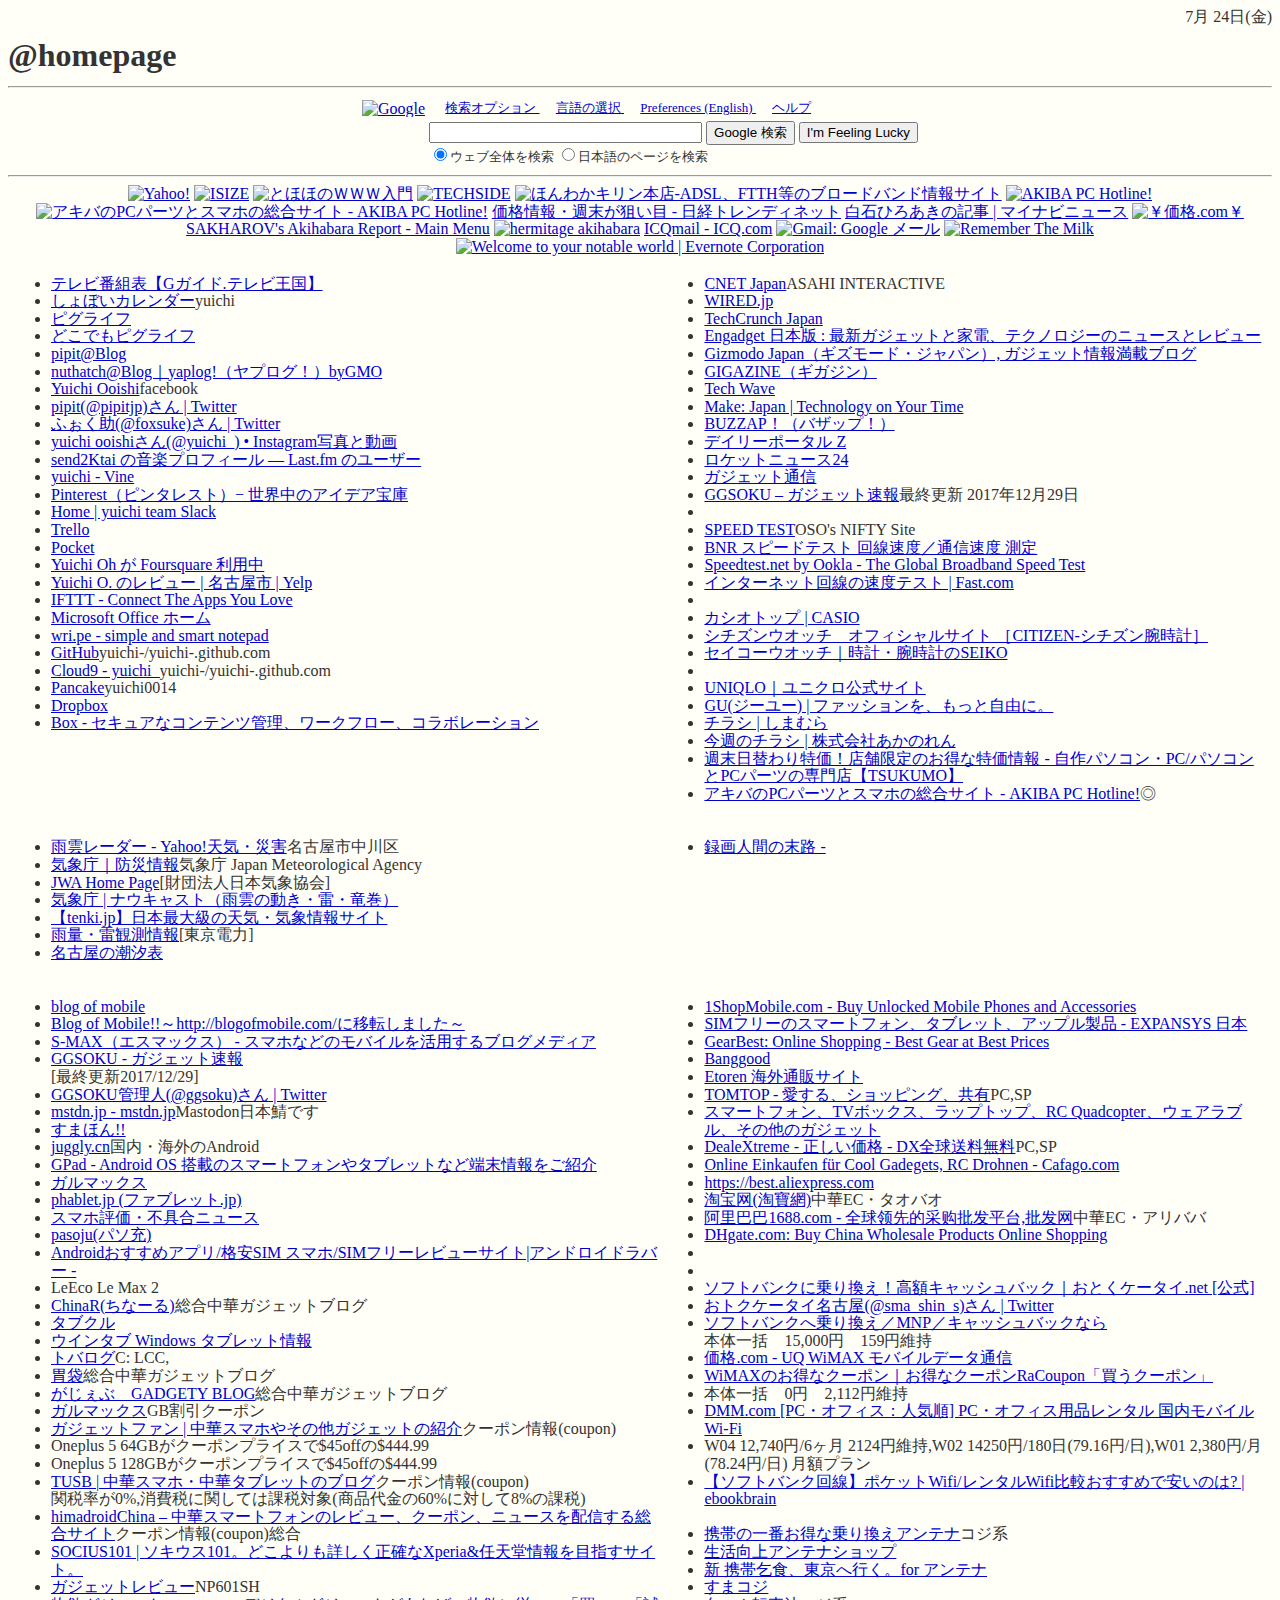
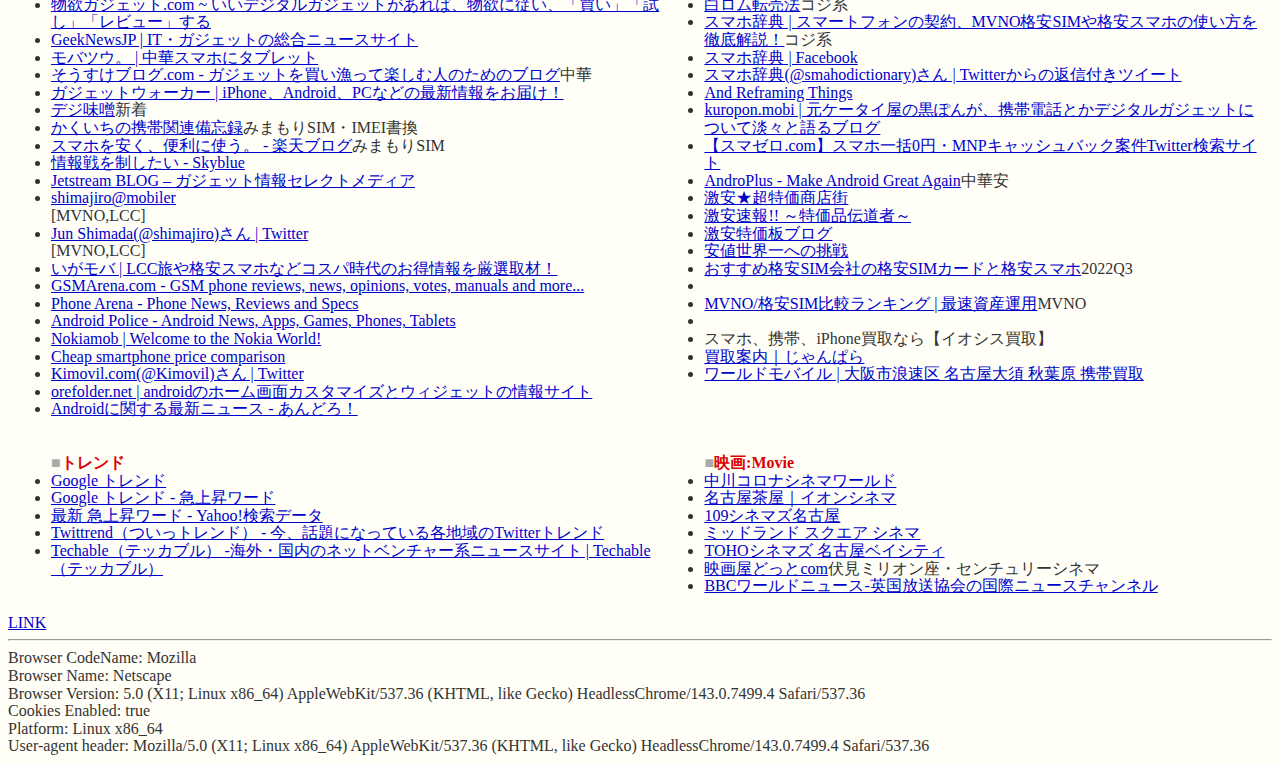
==== index.html @ 67d12939 "Update index.html" ====
<!-- 恥ずかしいので見ないでね -->
<!DOCTYPE html>
<html lang="ja">
<meta charset="UTF-8">
<head>
<title>Index of -nuthatch</title>
<link rel="StyleSheet" href="html.css">
</head>
<body>
<DIV ALIGN=right>
<SCRIPT LANGUAGE="JavaScript">
    <!--
    if (navigator.appVersion > "3") {
    day = new Array("日","月","火","水","木","金","土");
    dai = new Array(
          "　", "　", "　", "　", "　",
          "　", "　", "　", "　", "　",
          "　", "　", "　", "　", "　",
          "　", "　", "　", "　", "　",
          "　", "　", "　", "　", "　",
          "　","　", "　", "　", "　","　");
    today = new Date();
    yr = today.getYear() + 1900;
    mt = today.getMonth() + 1;
    dt = today.getDate();
    wd = today.getDay();
    document.write("　",mt,"月 ",dt,"日(",day[wd],") ",dai[dt-1]," ");
    }

    //-->
</script>
</DIV>
<h1>@homepage</h1>
<hr>

<form method=GET action="http://www.google.com/search"><center>
<table border=0 cellpadding=2 cellspacing=0>
 <tr>
  <td rowspan=2>
<a href="http://www.google.com/">
<IMG SRC="http://www.google.com/logos/Logo_40wht.gif" border="0" ALT="Google" align="absmiddle" BORDER="0" WIDTH="128" HEIGHT="53"></a>
   </a>
  </td>
  <td nowrap>
   <font face="" size=-1>&nbsp;&nbsp;&nbsp;&nbsp;
   <A HREF=http://www.google.com/advanced_search?site=search&hl=ja&lr=&safe=off>    検索オプション
   </A>
    &nbsp;&nbsp;&nbsp;&nbsp;
   <A HREF=http://www.google.com/preferences?site=search&hl=ja&lr=&safe=off>
    言語の選択
   </A>
    &nbsp;&nbsp;&nbsp;&nbsp;
   <A HREF=http://www.google.com//preferences?site=search&lr=&safe=off&hl=en>Preferences (English)
   </A>
    &nbsp;&nbsp;&nbsp;&nbsp;
   <A HREF=http://www.google.com/intl/ja/help.html>
    ヘルプ
   </A>
   </font>
  </td>
 </tr>
 <tr>
 <td valign=middle>
  <INPUT type=text name=q size=31 maxlength=256 value="">
  <INPUT TYPE=hidden name=site value=search>
  <INPUT TYPE=hidden name=restrict value=mac>
  <INPUT TYPE=hidden name=hl value=ja>
  <INPUT TYPE=hidden name=safe value=off>
  <INPUT type=submit name=btnG VALUE="Google 検索">
  <INPUT type=submit name=btnI VALUE="I'm Feeling Lucky">
   <br>
    <font face="" size=-1>
     <input type=radio name=lr value="" checked>ウェブ全体を検索 
     <input type=radio name=lr value=lang_ja >日本語のページを検索
   </font></form>
  </td>
 </tr>
</table>
</center>
<HR>


<CENTER>

<A href="http://www.yahoo.co.jp/"><IMG SRC="http://k.yimg.jp/images/new21.gif" BORDER="0" alt="Yahoo!"></A>

<A href="http://www.isize.com/"><IMG src="http://www.isize.com/link/image/isize_logo.gif" width="88" height="31" border="0" alt="ISIZE"></A>

<A href="http://www.tohoho-web.com/"><IMG SRC="http://www.tohoho-web.com/image/tohoho.gif" BORDER="0" alt="とほほのＷＷＷ入門"></A>

<A href="http://www.techside.net/"><IMG SRC="http://www.iris.dti.ne.jp/~spec/news2/techside_xp.gif" BORDER="0" alt="TECHSIDE"></A>

<A href="http://and.kurumi.ne.jp/"><IMG SRC="http://and.kurumi.ne.jp/menu_top.gif" BORDER="0" alt="ほんわかキリン本店-ADSL、FTTH等のブロードバンド情報サイト"></A>


<A href="http://www.watch.impress.co.jp/akiba/"><IMG SRC="http://www.watch.impress.co.jp/akiba/hotline/image/hotline7.gif" BORDER="0" WIDTH="100" HEIGHT="60" alt="AKIBA PC Hotline!"></A>
<A href="https://akiba-pc.watch.impress.co.jp/"><IMG SRC="http://akiba-pc.watch.impress.co.jp/include/common/p01/images/logo/ah.m.png" BORDER="0" WIDTH="100" HEIGHT="60" alt="アキバのPCパーツとスマホの総合サイト - AKIBA PC Hotline!"></A>
<A href="http://trendy.nikkeibp.co.jp/article/column/20070606/1000467/?n_cid=nbptrn_else" target="_BLANK">価格情報・週末が狙い目 - 日経トレンディネット</A>
<A href="https://news.mynavi.jp/author/11981/" target="_BLANK">白石ひろあきの記事 | マイナビニュース</A>


<A href="http://kakaku.com/" target="_BLANK"><IMG SRC="http://img.kakaku.com/images/kakakulogo_145.gif" BORDER="0" alt="￥価格.com￥"></a>

<A href="http://www2s.biglobe.ne.jp/~sakharov/index.html" target="_BLANK">SAKHAROV's Akihabara Report - Main Menu</a>

<A href="http://www.gdm.or.jp/" target="_BLANK"><IMG SRC="http://www.gdm.or.jp/image/top_image/top_logo.gif" BORDER="0" WIDTH="105" HEIGHT="50" alt="hermitage akihabara"></A>

<A href="http://www.icqmail.com/" target="_BLANK">ICQmail - ICQ.com</A>


<A href="http://mail.google.com/" target="_BLANK"><IMG SRC="https://mail.google.com/mail/help/images/logo2.gif" BORDER="0" WIDTH="143" HEIGHT="58" alt="Gmail: Google メール"></A>

<A href="http://www.rememberthemilk.com/" target="_BLANK"><IMG SRC="http://static.rememberthemilk.com/img/intl/ja/logo2.png" BORDER="0" WIDTH="189" HEIGHT="85" alt="Remember The Milk"></A>

<A href="https://www.evernote.com/" target="_BLANK"><IMG SRC="https://www.evernote.com/images/logo.gif" BORDER="0" WIDTH="144" HEIGHT="35" alt="Welcome to your notable world | Evernote Corporation"></A>


</CENTER>

<table>
  <tr>
    <td>
<ul>
<li><a href="http://tv.so-net.ne.jp/" target="_BLANK">テレビ番組表【Gガイド.テレビ王国】</a></li>
<li><a href="http://cal.syoboi.jp/" target="_BLANK">しょぼいカレンダー</a>yuichi</li>
<li><a href="http://pigg-life.ameba.jp/user/pipit-blog" target="_BLANK">ピグライフ</a></li>
<li><a href="http://s.life.pigg.ameba.jp/main" target="_BLANK">どこでもピグライフ</a></li>
<li><A href="http://blog.livedoor.jp/pipit/" target="_BLANK">pipit@Blog</A></li>
<li><A href="http://yaplog.jp/nuthatch/" target="_BLANK">nuthatch@Blog｜yaplog!（ヤプログ！）byGMO</A></li>
<li><a href="https://www.facebook.com/yuichi.ooishi" target="_blank">Yuichi Ooishi</a>facebook</li>
<li><a href="https://twitter.com/pipitjp" target="_BLANK">pipit(@pipitjp)さん | Twitter</a></li>
<li><a href="https://twitter.com/foxsuke/" target="_BLANK">ふぉく助(@foxsuke)さん | Twitter</a></li>
<li><a href="https://www.instagram.com/yuichi_/" target="_BLANK">yuichi ooishiさん(@yuichi_) • Instagram写真と動画</a></li>
<li><a href="http://www.last.fm/ja/user/send2Ktai" target="_BLANK">send2Ktai の音楽プロフィール — Last.fm のユーザー</a></li>
<li><a href="https://vine.co/u/1151538975731834880" target="_BLANK">yuichi - Vine</a></li>
<li><a href="https://jp.pinterest.com/yu1chi/" target="_BLANK">Pinterest（ピンタレスト）− 世界中のアイデア宝庫</a></li>
<li><a href="https://yuichi-o.slack.com/" target="_BLANK">Home | yuichi team Slack</a></li>
<li><a href="https://trello.com/" target="_BLANK">Trello</a></li>
<li><a href="https://getpocket.com/" target="_BLANK">Pocket</a></li>
<li><a href="https://ja.foursquare.com/user/12678316" target="_BLANK">Yuichi Oh が Foursquare 利用中</a></li>
<li><a href="https://www.yelp.co.jp/user_details?userid=2Z0Kfy3zAfI_It0ys9u_lQ" target="_BLANK">Yuichi O. のレビュー | 名古屋市 | Yelp</a></li>
<li><a href="https://ifttt.com/" target="_BLANK">IFTTT - Connect The Apps You Love</a></li>
<li><a href="https://www.office.com/" target="_BLANK">Microsoft Office ホーム</a></li>
<li><a href="https://wri.pe/" target="_BLANK">wri.pe - simple and smart notepad</a></li>
<li><a href="https://github.com/yuichi-/yuichi-.github.com" target="_BLANK">GitHub</a>yuichi-/yuichi-.github.com</li>
<li><a href="https://c9.io/yuichi_" target="_BLANK">Cloud9 - yuichi_</a>yuichi-/yuichi-.github.com</li>
<li><a href="https://www.pancake.io/" target="_BLANK">Pancake</a>yuichi0014</li>
<li><a href="https://www.dropbox.com/ja/" target="_BLANK">Dropbox</a></li>
<li><a href="https://www.box.com/ja-jp/home" target="_BLANK">Box - セキュアなコンテンツ管理、ワークフロー、コラボレーション</a></li>


</ul>
    </td>
    <td>
<ul>
<li><a href="http://japan.cnet.com/" target="_BLANK">CNET Japan</a>ASAHI INTERACTIVE</li>
<li><a href="https://wired.jp/" target="_BLANK">WIRED.jp</li>
<li><a href="https://jp.techcrunch.com/" target="_BLANK">TechCrunch Japan</li>
<li><a href="http://japanese.engadget.com/" target="_BLANK">Engadget 日本版 : 最新ガジェットと家電、テクノロジーのニュースとレビュー</a></li>
<li><a href="http://www.gizmodo.jp/" target="_blank">Gizmodo Japan（ギズモード・ジャパン）, ガジェット情報満載ブログ</a></li>
<li><a href="http://gigazine.net/" target="_blank">GIGAZINE（ギガジン）</a></li>
<li><a href="http://techwave.jp/" target="_blank">Tech Wave</a></li>
<li><a href="http://makezine.jp/" target="_blank">Make: Japan | Technology on Your Time</a></li>
<li><a href="http://buzzap.jp/" target="_blank">BUZZAP！（バザップ！）</a></li>
<li><a href="http://portal.nifty.com/" target="_blank">デイリーポータル Z</a></li>
<li><a href="https://rocketnews24.com/" target="_blank">ロケットニュース24</a></li>
<li><a href="http://getnews.jp/" target="_blank">ガジェット通信</a></li>
<li><a href="https://ggsoku.com/" target="_blank">GGSOKU – ガジェット速報</a>最終更新 2017年12月29日</li>
<li><a href="" target="_blank"></a></li>
<li><a href="http://homepage2.nifty.com/oso/speedtest/" target="_blank">SPEED TEST</a>OSO's NIFTY Site</li>
<li><a href="http://www.musen-lan.com/speed/" target="_blank">BNR スピードテスト 回線速度／通信速度 測定</a></li>
<li><a href="http://www.speedtest.net/" target="_blank">Speedtest.net by Ookla - The Global Broadband Speed Test</a></li>
<li><a href="https://fast.com/ja/" target="_blank">インターネット回線の速度テスト | Fast.com</a></li>
<li><a href="" target="_blank"></a></li>

<li><a href="http://casio.jp/" target="_blank">カシオトップ | CASIO</a></li>
<li><a href="http://citizen.jp/" target="_blank">シチズンウオッチ　オフィシャルサイト ［CITIZEN-シチズン腕時計］</a></li>
<li><a href="https://www.seiko-watch.co.jp/" target="_blank">セイコーウオッチ｜時計・腕時計のSEIKO</a></li>
<li><a href="" target="_blank"></a></li>
<li><a href="http://www.uniqlo.com/" target="_blank">UNIQLO｜ユニクロ公式サイト</a></li>
<li><a href="http://www.gu-japan.com/" target="_blank">GU(ジーユー) | ファッションを、もっと自由に。</a></li>
<li><a href="https://www.shimamura.gr.jp/shimamura/flier/" target="_blank">チラシ | しまむら</a></li>
<li><a href="https://www.akanoren-nagoya.co.jp/flyer/" target="_blank">今週のチラシ | 株式会社あかのれん</a></li>
<li><a href="http://shop.tsukumo.co.jp/special/090524a/" target="_blank">週末日替わり特価！店舗限定のお得な特価情報 - 自作パソコン・PC/パソコンとPCパーツの専門店【TSUKUMO】</a></li>
<li><a href="http://akiba-pc.watch.impress.co.jp/" target="_blank">アキバのPCパーツとスマホの総合サイト - AKIBA PC Hotline!</a>◎</li>


</ul>
    </td>
  </tr>
  <tr>
    <td>
<ul>
<li><a href="https://weather.yahoo.co.jp/weather/zoomradar/?pref=23" target="_BLANK">雨雲レーダー - Yahoo!天気・災害</a>名古屋市中川区</li>
<li><a href="https://www.jma.go.jp/jma/menu/menuflash.html" target="_BLANK">気象庁｜防災情報</a>気象庁 Japan Meteorological Agency</li>
<li><a href="http://www.jwa.or.jp/" target="_blank">JWA Home Page</a>[財団法人日本気象協会]</li>
<li><a href="https://www.jma.go.jp/bosai/nowc/" target="_BLANK">気象庁 | ナウキャスト（雨雲の動き・雷・竜巻）</a></li>
<li><a href="http://tenki.jp/" target="_blank">【tenki.jp】日本最大級の天気・気象情報サイト</a></li>
<li><a href="http://thunder.tepco.co.jp/" target="_blank">雨量・雷観測情報</a>[東京電力]</li>
<li><a href="http://tide736.net/day/?y=2016&m=5&d=3&pc=23&hc=17" target="_blank">名古屋の潮汐表</a></li>

</ul>
    </td>
    <td>
<ul>
<li><a href="http://blog.goo.ne.jp/krmmk3" target="_blank">録画人間の末路 -</a></li>


</ul>
    </td>
  </tr>
  <tr>
    <td>
<ul>
<li><a href="http://blogofmobile.com/" target="_blank">blog of mobile</a></li>
<li><a href="https://ameblo.jp/povtc/" target="_blank">Blog of Mobile!!～http://blogofmobile.com/に移転しました～</a></li>
<li><a href="http://s-max.jp/" target="_blank">S-MAX（エスマックス） - スマホなどのモバイルを活用するブログメディア</a></li>
<li><a href="http://ggsoku.com/" target="_blank">GGSOKU - ガジェット速報</a></li>[最終更新2017/12/29]
<li><a href="https://twitter.com/ggsoku" target="_blank">GGSOKU管理人(@ggsoku)さん | Twitter</a></li>
<li><a href="https://mstdn.jp/" target="_blank">mstdn.jp - mstdn.jp</a>Mastodon日本鯖です</li>


<li><a href="https://smhn.info/" target="_blank">すまほん!!</a></li>
<li><a href="http://juggly.cn/" target="_blank">juggly.cn</a>国内・海外のAndroid</li>
<li><a href="http://gpad.tv/" target="_blank">GPad - Android OS 搭載のスマートフォンやタブレットなど端末情報をご紹介</a></li>
<li><a href="http://garumax.com/" target="_blank">ガルマックス</a></li>
<li><a href="http://phablet.jp/" target="_blank">phablet.jp (ファブレット.jp)</a></li>
<li><a href="http://sumahoinfo.com/" target="_blank">スマホ評価・不具合ニュース</a></li>
<li><a href="http://pasoju.com/" target="_blank">pasoju(パソ充)</a></li>
<li><a href="http://androidlover.net/" target="_blank">Androidおすすめアプリ/格安SIM スマホ/SIMフリーレビューサイト|アンドロイドラバー -</a></li>
<li>LeEco Le Max 2</li>
<li><a href="http://www.chinadap.com/" target="_blank">ChinaR(ちなーる)</a>総合中華ガジェットブログ</li>
<li><a href="http://tabkul.com/" target="_blank">タブクル</a></li>
<li><a href="http://win-tab.net/" target="_blank">ウインタブ Windows タブレット情報</a></li>
<li><a href="http://tobalog.com/" target="_blank">トバログ</a>C: LCC,</li>
<li><a href="http://ibukuro.techblog.jp/" target="_blank">胃袋</a>総合中華ガジェットブログ</li>
<li><a href="http://gadgety.hatenablog.com/" target="_blank">がじぇぶ　GADGETY BLOG</a>総合中華ガジェットブログ</li>
<li><a href="https://garumax.com/" target="_blank">ガルマックス</a>GB割引クーポン</li>
<li><a href="http://gadget.hrksv.com/" target="_blank">ガジェットファン | 中華スマホやその他ガジェットの紹介</a>クーポン情報(coupon)</li>
<li>Oneplus 5 64GBがクーポンプライスで$45offの$444.99</li>
<li>Oneplus 5 128GBがクーポンプライスで$45offの$444.99</li>
<li><a href="http://tusb-blog.com/" target="_blank">TUSB | 中華スマホ・中華タブレットのブログ</a>クーポン情報(coupon)</li>
関税率が0%,消費税に関しては課税対象(商品代金の60%に対して8%の課税)
<li><a href="https://himagadmi.com/" target="_blank">himadroidChina – 中華スマートフォンのレビュー、クーポン、ニュースを配信する総合サイト</a>クーポン情報(coupon)総合</li>

<li><a href="http://socius101.com/" target="_blank">SOCIUS101 | ソキウス101。どこよりも詳しく正確なXperia&任天堂情報を目指すサイト。</a></li>

<li><a href="http://gadgetr.seesaa.net/" target="_blank">ガジェットレビュー</a>NP601SH</li>

<li><a href="http://butsuyoku-gadget.com/" target="_blank">物欲ガジェット.com ~ いいデジタルガジェットがあれば、物欲に従い、「買い」「試し」「レビュー」する</a></li>
<li><a href="http://geeknewsjp.com/" target="_blank">GeekNewsJP | IT・ガジェットの総合ニュースサイト</a></li>
<li><a href="http://www.mobiletsushin.info/" target="_blank">モバツウ。 | 中華スマホにタブレット</a></li>
<li><a href="https://sosukeblog.com/" target="_blank">そうすけブログ.com - ガジェットを買い漁って楽しむ人のためのブログ</a>中華</li>


<li><a href="https://gadget-walker.net/" target="_blank">ガジェットウォーカー | iPhone、Android、PCなどの最新情報をお届け！</a></li>
<li><a href="http://digimiso.blog.jp/" target="_blank">デジ味噌</a>新着</li>
<li><a href="http://www.kaku1sun.com/" target="_blank">かくいちの携帯関連備忘録</a>みまもりSIM・IMEI書換</li>
<li><a href="https://plaza.rakuten.co.jp/ossiblog417/" target="_blank">スマホを安く、便利に使う。 - 楽天ブログ</a>みまもりSIM</li>
<li><a href="https://skyblue.ciao.jp/skyblue/" target="_blank">情報戦を制したい - Skyblue</a></li>
<li><a href="https://jetstream.bz/" target="_blank">Jetstream BLOG – ガジェット情報セレクトメディア</a></li>


<li><a href="http://shimajiro-mobiler.net/" target="_blank">shimajiro@mobiler</a></li>[MVNO,LCC]
<li><a href="https://twitter.com/shimajiro" target="_blank">Jun Shimada(@shimajiro)さん | Twitter</a></li>[MVNO,LCC]
<li><a href="http://igamoba.jp/" target="_blank">いがモバ | LCC旅や格安スマホなどコスパ時代のお得情報を厳選取材！</a></li>


<li><a href="http://www.gsmarena.com/" target="_blank">GSMArena.com - GSM phone reviews, news, opinions, votes, manuals and more...</a></li>
<li><a href="http://www.phonearena.com/" target="_blank">Phone Arena - Phone News, Reviews and Specs</a></li>
<li><a href="http://www.androidpolice.com/" target="_blank">Android Police - Android News, Apps, Games, Phones, Tablets</a></li>

<li><a href="http://nokiamob.net" target="_blank">Nokiamob | Welcome to the Nokia World!</a></li>


<li><a href="https://www.kimovil.com/" target="_blank">Cheap smartphone price comparison</a></li>
<li><a href="https://twitter.com/Kimovil" target="_blank">Kimovil.com(@Kimovil)さん | Twitter</a></li>



<li><a href="https://www.orefolder.net/" target="_blank">orefolder.net | androidのホーム画面カスタマイズとウィジェットの情報サイト</a></li>
<li><a href="http://www3.s12.xrea.com/android/" target="_blank">Androidに関する最新ニュース - あんどろ！</a></li>



</ul>
    </td>
    <td>
<ul>
<li><a href="http://1shopmobile.com/" target="_blank">1ShopMobile.com - Buy Unlocked Mobile Phones and Accessories</a></li>
<li><a href="http://www.expansys.jp/" target="_blank">SIMフリーのスマートフォン、タブレット、アップル製品 - EXPANSYS 日本</a></li>
<li><a href="http://www.gearbest.com/" target="_blank">GearBest: Online Shopping - Best Gear at Best Prices</a></li>
<li><a href="https://www.banggood.com/" target="_blank">Banggood</a></li>
<li><a href="http://jp.etoren.com/" target="_blank">Etoren 海外通販サイト</a></li>
<li><a href="https://www.tomtop.com/jp/" target="_blank">TOMTOP - 愛する、ショッピング、共有</a>PC,SP</li>
<li><a href="https://ja.geekbuying.com/" target="_blank">スマートフォン、TVボックス、ラップトップ、RC Quadcopter、ウェアラブル、その他のガジェット</a></li>
<li><a href="https://www.dx.com/ja/" target="_blank">DealeXtreme - 正しい価格 - DX全球送料無料</a>PC,SP</li>
<li><a href="https://www.cafago.com/" target="_blank">Online Einkaufen für Cool Gadegets, RC Drohnen - Cafago.com</a></li>
<li><a href="https://best.aliexpress.com/" target="_blank">https://best.aliexpress.com</a></li>

<li><a href="https://world.taobao.com/" target="_blank">淘宝网(淘寶網)</a>中華EC・タオバオ</li>
<li><a href="https://www.1688.com/" target="_blank">阿里巴巴1688.com - 全球领先的采购批发平台,批发网</a>中華EC・アリババ</li>
<li><a href="https://www.dhgate.com/" target="_blank">DHgate.com: Buy China Wholesale Products Online Shopping</a></li>
<li><a href="" target="_blank"></a></li>
<li><a href="" target="_blank"></a></li>


<li><a href="http://otoku-keitai.net/" target="_blank">ソフトバンクに乗り換え！高額キャッシュバック｜おとくケータイ.net [公式]</a></li>
<li><a href="https://twitter.com/sma_shin_s" target="_blank">おトクケータイ名古屋(@sma_shin_s)さん | Twitter</a></li>
<li><a href="http://www.keitai-norikae.co/" target="_blank">ソフトバンクへ乗り換え／MNP／キャッシュバックなら</a></li>
本体一括　15,000円　159円維持
<li><a href="http://kakaku.com/mobile_data/wimax/" target="_blank">価格.com - UQ WiMAX モバイルデータ通信</a></li>
<li><a href="http://racoupon.rakuten.co.jp/category/network/wimax" target="_blank">WiMAXのお得なクーポン｜お得なクーポンRaCoupon「買うクーポン」</a></li>
<li>本体一括　0円　2,112円維持</li>
<li><a href="http://www.dmm.com/rental/iroiro/-/list/=/article=type/c2=d/id=820/sort=ranking/" target="_blank">DMM.com [PC・オフィス：人気順] PC・オフィス用品レンタル  国内モバイルWi-Fi</a></li>
<li>W04 12,740円/6ヶ月 2124円維持,W02 14250円/180日(79.16円/日),W01 2,380円/月(78.24円/日) 月額プラン</li>
<li><a href="https://ebookbrain.net/pocket-wifi-unlimited-data-plan/" target="_blank">【ソフトバンク回線】ポケットWifi/レンタルWifi比較おすすめで安いのは? | ebookbrain</a></li>
<br>
<li><a href="http://antennach.com/keitainorikae/" target="_blank">携帯の一番お得な乗り換えアンテナ</a>コジ系</li>
<li><a href="http://sahara-star.net/seikatsu/" target="_blank">生活向上アンテナショップ</a></li>
<li><a href="http://kojikirich.warotamaker2.com/" target="_blank">新 携帯乞食、東京へ行く。for アンテナ</a></li>
<li><a href="http://smakoji.info/" target="_blank">すまコジ</a></li>
<li><a href="http://shiromcom.exblog.jp/" target="_blank">白ロム転売法</a>コジ系</li>
<li><a href="http://smaho-dictionary.net/" target="_blank">スマホ辞典 | スマートフォンの契約、MVNO格安SIMや格安スマホの使い方を徹底解説！</a>コジ系</li>
<li><a href="https://www.facebook.com/smahodictionary/" target="_blank">スマホ辞典 | Facebook</a></li>
<li><a href="https://twitter.com/smahodictionary" target="_blank">スマホ辞典(@smahodictionary)さん | Twitterからの返信付きツイート</a></li>
<li><a href="http://ahiru8usagi.hatenablog.com/" target="_blank">And Reframing Things</a></li>
<li><a href="https://kuropon.mobi/" target="_blank">kuropon.mobi | 元ケータイ屋の黒ぽんが、携帯電話とかデジタルガジェットについて淡々と語るブログ</a></li>


<li><a href="http://xn--zckg5hrc.com/" target="_blank">【スマゼロ.com】スマホ一括0円・MNPキャッシュバック案件Twitter検索サイト</a></li>

<li><a href="https://androplus.org/" target="_blank">AndroPlus - Make Android Great Again</a>中華安</li>

<li><a href="http://buy.livedoor.biz/" target="_blank">激安★超特価商店街</a></li>
<li><a href="http://gekiyasu-gekiyasu.doorblog.jp/" target="_blank">激安速報!! ～特価品伝道者～</a></li>
<li><a href="http://tokkaban.com/" target="_blank">激安特価板ブログ</a></li>
<li><a href="http://web-price.info/blog/" target="_blank">安値世界一への挑戦</a></li>
<li><a href="https://sim-fan.com/" target="_blank">おすすめ格安SIM会社の格安SIMカードと格安スマホ</a>2022Q3</li>
<li><a href="" target="_blank"></a></li>
<li><a href="https://ma-bank.net/word/92/" target="_blank">MVNO/格安SIM比較ランキング | 最速資産運用</a>MVNO</li>
<li><a href="" target="_blank"></a></li>
<li><a href="https://k-tai-iosys.com/" target="_blank"></a>スマホ、携帯、iPhone買取なら【イオシス買取】</li>
<li><a href="https://www.janpara.co.jp/buy/" target="_blank">買取案内｜じゃんぱら</a></li>
<li><a href="https://worldmobile.jp/" target="_blank">ワールドモバイル | 大阪市浪速区 名古屋大須 秋葉原 携帯買取</a></li>

</ul>
    </td>
  </tr>
  <tr>
    <td>
<ul>
<font color="#AAAAAA">■</font><font color="#DD0000"><b>トレンド</b></font>
<li><a href="https://trends.google.co.jp/trends/" target="_blank">Google トレンド</a></li>
<li><a href="https://trends.google.co.jp/trends/hottrends#pn=p4" target="_blank">Google トレンド - 急上昇ワード</a></li>
<li><a href="https://searchranking.yahoo.co.jp/rt_burst_ranking/" target="_blank">最新 急上昇ワード - Yahoo!検索データ</a></li>
<li><a href="http://twittrend.jp/" target="_blank">Twittrend（ついっトレンド） - 今、話題になっている各地域のTwitterトレンド</a></li>

<li><a href="http://techable.jp/" target="_blank">Techable（テッカブル） -海外・国内のネットベンチャー系ニュースサイト | Techable（テッカブル）</a></li>


</ul>
    </td>
    <td>
<ul>
<font color="#AAAAAA">■</font><font color="#DD0000"><b>映画:Movie</b></font>

<li><a href="http://www.korona.co.jp/Cinema/nak/top.asp" target="_blank">中川コロナシネマワールド</a></li>
<li><a href="http://www.aeoncinema.com/cinema/nagoyachaya/" target="_blank">名古屋茶屋｜イオンシネマ</a></li>
<li><a href="http://109cinemas.net/nagoya/" target="_blank">109シネマズ名古屋</a></li>
<li><a href="http://www.midland-sq-cinema.jp/cgi-bin/pc/index.cgi" target="_blank">ミッドランド スクエア シネマ</a></li>
<li><a href="http://hlo.tohotheater.jp/net/schedule/002/TNPI2000J01.do" target="_blank">TOHOシネマズ 名古屋ベイシティ</a></li>
<li><a href="http://www.eigaya.com/" target="_blank">映画屋どっとcom</a>伏見ミリオン座・センチュリーシネマ</li>


<li><a href="https://www.bbcworldnews-japan.com/" target="_blank">BBCワールドニュース‐英国放送協会の国際ニュースチャンネル</a></li>





</ul>
    </td>
  </tr>
</table>

<a href="link.html">LINK</a>

<hr><!-- == -- == -- == -- == -- == -- == -- == -- == -- == -- == -- == -->

<div id="example"></div>

<script type="text/javascript">

txt = "Browser CodeName: " + navigator.appCodeName + "</br>";
txt+= "Browser Name: " + navigator.appName + "</br>";
txt+= "Browser Version: " + navigator.appVersion + "</br>";
txt+= "Cookies Enabled: " + navigator.cookieEnabled + "</br>";
txt+= "Platform: " + navigator.platform + "</br>";
txt+= "User-agent header: " + navigator.userAgent + "</br>";

document.getElementById("example").innerHTML=txt;

</script>

</body></html>
<!-- 
Feb/24/2000 HPスペースを取得
Jun/20/2001 Upload v1.00
Jun/21/2001 Upload v1.00a Link追加
Jul/01/2001 Upload v1.01 Link追加
Jul/11/2001 Upload v1.01a URL修正
Jul/25/2001 Upload v2.00 Flash追加
Jul/27/2001 Upload v2.10 movei2.htm追加
Sep/01/2003 Upload v3.00 トライポッドよりインフォシークへに伴う変更を反映
Sep/02/2015 Upload v4.00 DropBoxのPublicに変更。
Sep/02/2015 Upload v4.00 DropBoxのPublicに変更。
HP名称を「nuthatch@homepage」から「@homepage」へ
　HTML5化(UTF-8,小文字化,Counter削除)
　リンク切れで削除
　　<A HREF="http://y7.net/macwin"><IMG SRC="http://www.page.sannet.ne.jp/hayashi-ta/macwin/images/kingdom.gif" BORDER="0" WIDTH="88" HEIGHT="31" alt="MacWin王国"></A>
　　<A href="http://vmag.vwalker.com/akiba/"><IMG SRC="http://vmag.vwalker.com/img/ad/akiba.gif" BORDER="0" WIDTH="105" HEIGHT="50" alt="AKIBA＠Walk"></A>
　　<A HREF="http://www.tokyo-bay.ne.jp/~shira/index.html">ＷＷＷセレクション</a>
　　<A HREF="http://www.okiniiri.org/"><IMG SRC="http://www.okiniiri.org/mizuiro.gif" BORDER="0" WIDTH="88" HEIGHT="31" alt="お気に入り一番トップページ"></a>
　　<A HREF="http://pcweb.mycom.co.jp/pcbuyers/">PC Buyers - MYCOM PC WEB</A>
　　<A HREF="http://db.ascii24.com/buyer/">ASCII Digital Buyer</A>
　　<A HREF="http://isweb2.www.infoseek.co.jp/">インフォシーク ホームページ作成</a>

　リンク修正
　　<A href="http://www.yahoo.co.jp/"><IMG SRC="http://img.yahoo.co.jp/images/recip_sm.gif" BORDER="0" WIDTH="51" HEIGHT="50" alt="Yahoo!"></A>
　　<A HREF="http://techside.net/"><IMG SRC="http://www.iris.dti.ne.jp/~spec/news2/techside.gif" BORDER="0" WIDTH="120" HEIGHT="46" alt="TECHSIDE"></A>
　　<A HREF="http://www.kakaku.com/"><IMG SRC="http://www.kakaku.co.jp/images/logo_ss_ani.gif" BORDER="0" WIDTH="88" HEIGHT="31" alt="￥価格.com￥"></a>
　　<A HREF="http://tohoho.wakusei.ne.jp/www.htm"><IMG SRC="http://tohoho.wakusei.ne.jp/image/tohoho.gif" BORDER="0" WIDTH="88" HEIGHT="31" alt="とほほのＷＷＷ入門"></A>

　リンク追加
　　<A href="http://mail.google.com/"><IMG SRC="https://mail.google.com/mail/help/images/logo2.gif" BORDER="0" WIDTH="143" HEIGHT="58" alt="Gmail: Google メール"></A>
　　<A href="http://www.rememberthemilk.com/"><IMG SRC="http://static.rememberthemilk.com/img/intl/ja/logo2.png" BORDER="0" WIDTH="189" HEIGHT="85" alt="Remember The Milk"></A>
　　<A href="http://www.rememberthemilk.com/"><IMG SRC="https://www.evernote.com/images/logo.gif" BORDER="0" WIDTH="144" HEIGHT="35" alt="Welcome to your notable world | Evernote Corporation"></A>


-->
---- html.css ----
BODY { /* Body */
    /* background-image: url(image/back.gif); */
    background-color: #FFFFF8;
    color: #333333;
    line-height: 110%
}
H4 { /* Header */
    color: #CC0000;
}
DT.b { /* Data Header */
    font-weight: bold;
}
A { /* Anchor */
    color: #000080;
}
A:link  { /* Link color */
    color: #0000CC;
}
A:vlink { /* Vlink */
    color: #993399;
}
A:hover { /* Hover */
    color: #FF0000;
}
TABLE.p { /* Plain color */
    background-color: #FDF8F0;
}
TR.th { /* Table Header */
    background-color: #CCCCFF;
}
TR.at { /* ATtribute list */
    background-color: #CCCCFF;
}
TR.ss { /* Sample Source */
    background-color: #FFCCCC;
}
TR.sv { /* Sample View */
    background-color: #DDFFDD;
}
TR.tb { /* Title Bar */
    background-color: #9999FF;
}
TR.mb { /* Menu Bar */
    background-color: #DDDDDD;
}
TD { /* Indent */
text-align: left;
vertical-align: top;
}
DIV.i { /* Indent */
    margin-left: 30px;
    margin-right: 30px;
}
DIV.center { /* Center */
    text-align: center;
}
DIV.block { /* Block */
    border: 1 solid gray;
    padding: 3;
    background-color: #FDF8F0;
}
PRE.code { /* Code Block */
    border: 1px solid gray;
    padding: 3;
    background-color: #FDF8F0;
    white-space: pre;
    width: 100%;
}
SPAN.wu { /* Well Used */
    color: #FFA500;
}
SPAN.nu { /* Not Used */
    color: #008000;
}
SPAN.ca { /* Category */
    font-size: 80%;
    color: #008000;
}
.center { /* Center */
    text-align:center;
}
.nowrap { /* No Wrap */
    white-spcae: nowrap;
}
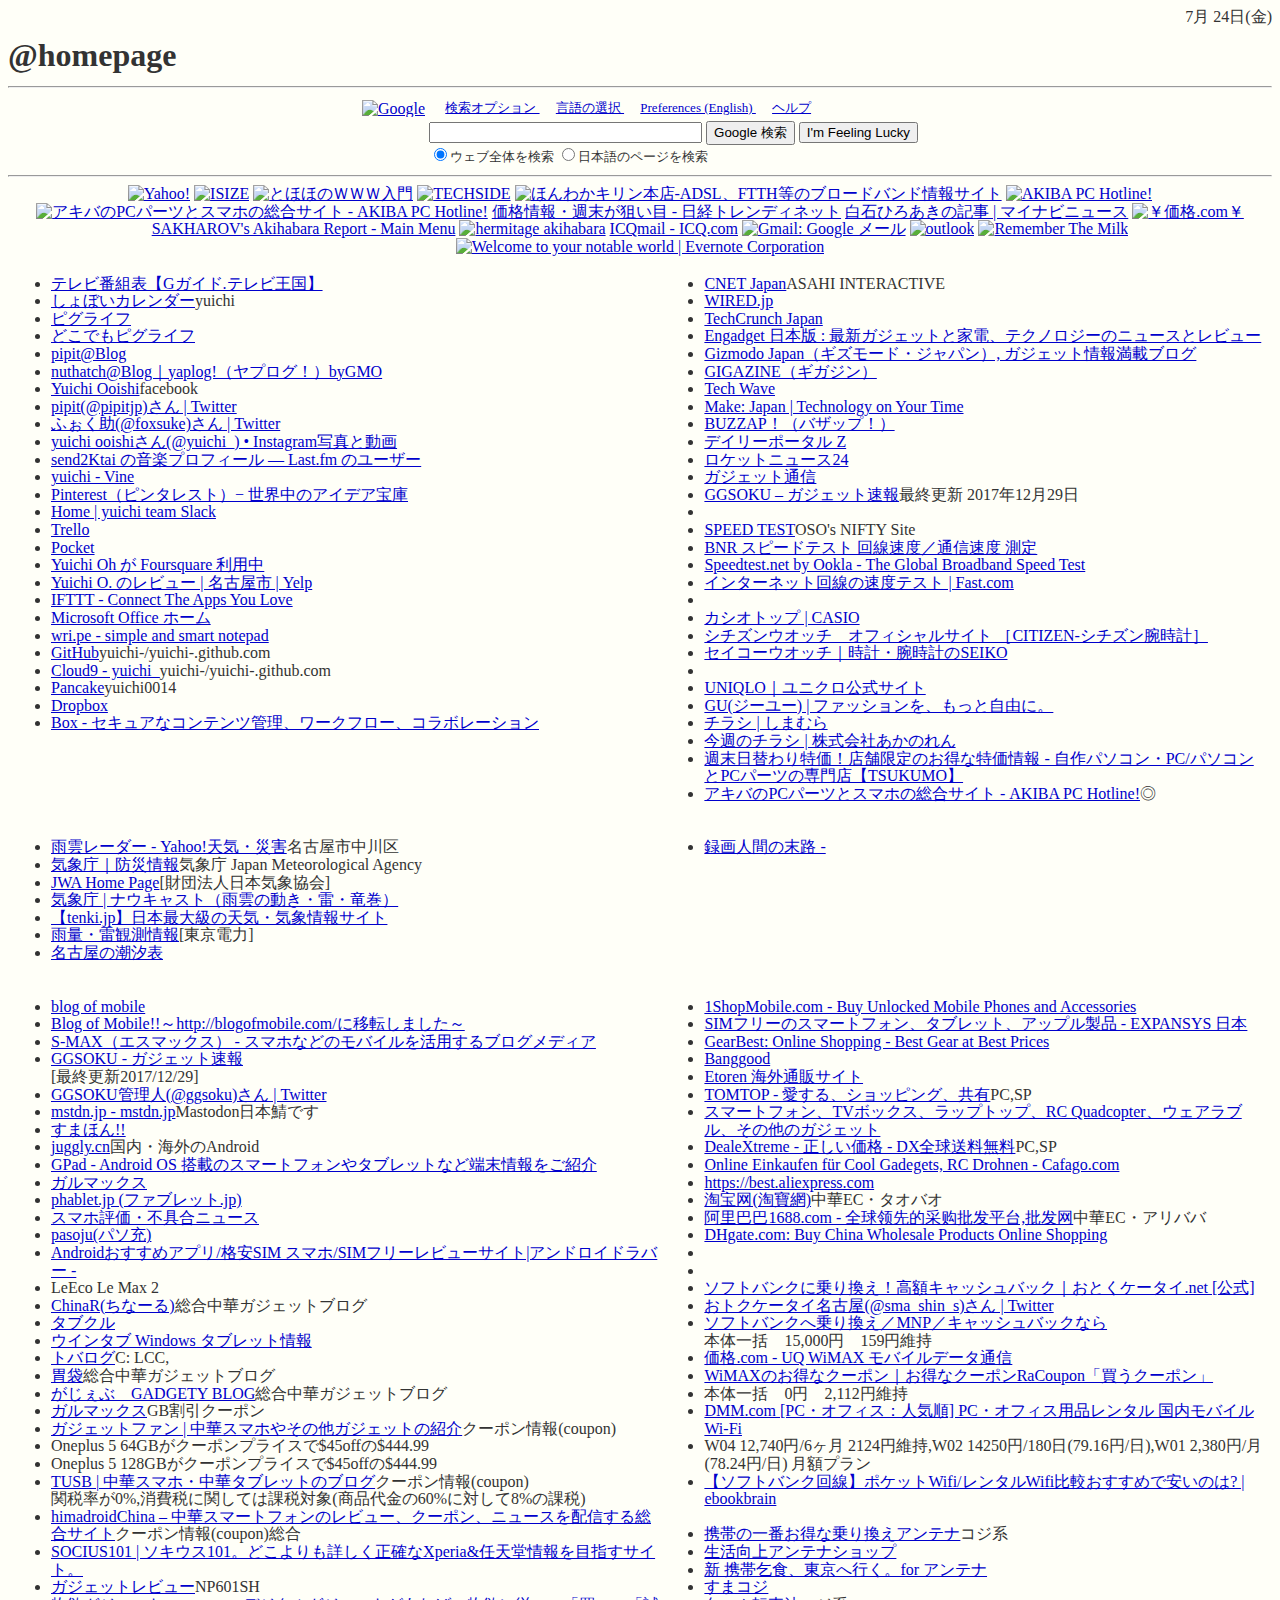
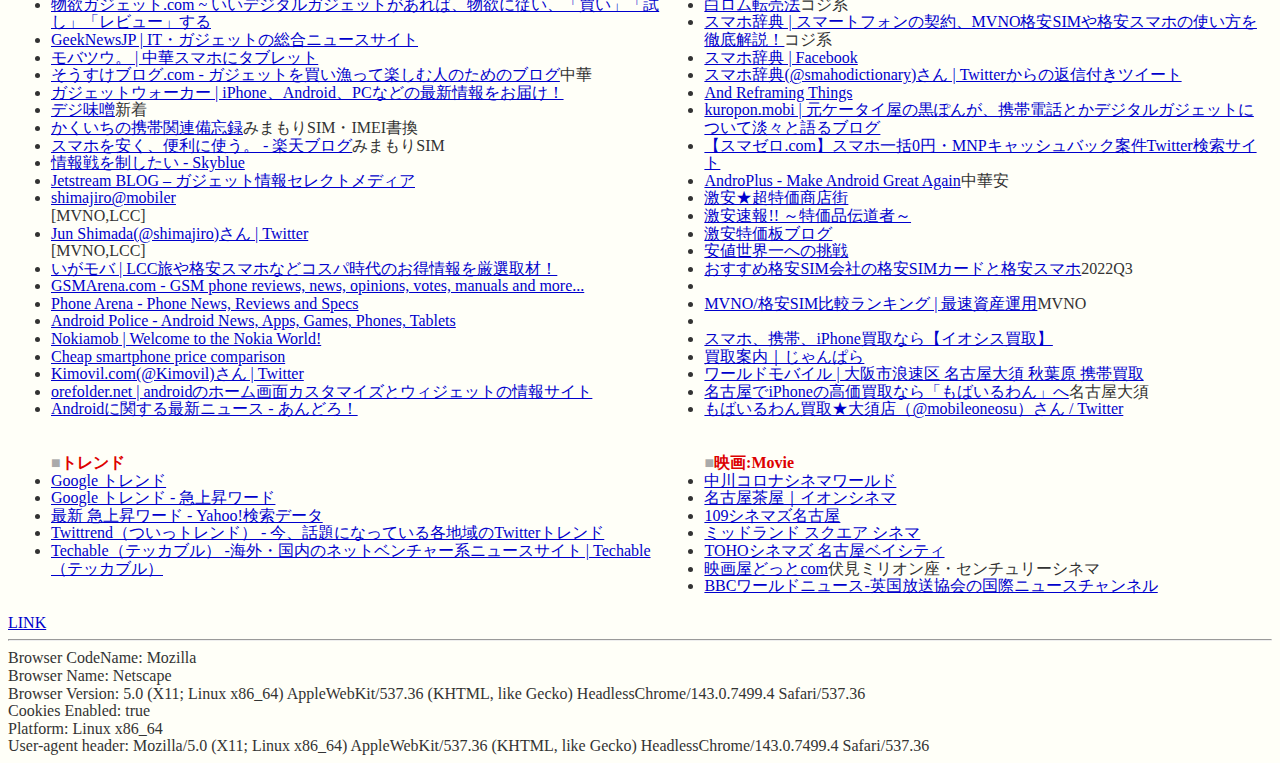
==== commit c4be924a: "Update index.html" ====
--- a/index.html
+++ b/index.html
@@ -109,6 +109,7 @@
 
 
 <A href="http://mail.google.com/" target="_BLANK"><IMG SRC="https://mail.google.com/mail/help/images/logo2.gif" BORDER="0" WIDTH="143" HEIGHT="58" alt="Gmail: Google メール"></A>
+<A href="https://outlook.live.com/" target="_BLANK"><IMG SRC="https://mail.google.com/mail/help/images/logo2.gif" BORDER="0" WIDTH="143" HEIGHT="58" alt="outlook"></A>
 
 <A href="http://www.rememberthemilk.com/" target="_BLANK"><IMG SRC="http://static.rememberthemilk.com/img/intl/ja/logo2.png" BORDER="0" WIDTH="189" HEIGHT="85" alt="Remember The Milk"></A>
 
@@ -340,9 +341,11 @@
 <li><a href="" target="_blank"></a></li>
 <li><a href="https://ma-bank.net/word/92/" target="_blank">MVNO/格安SIM比較ランキング | 最速資産運用</a>MVNO</li>
 <li><a href="" target="_blank"></a></li>
-<li><a href="https://k-tai-iosys.com/" target="_blank"></a>スマホ、携帯、iPhone買取なら【イオシス買取】</li>
+<li><a href="https://k-tai-iosys.com/" target="_blank">スマホ、携帯、iPhone買取なら【イオシス買取】</a></li>
 <li><a href="https://www.janpara.co.jp/buy/" target="_blank">買取案内｜じゃんぱら</a></li>
 <li><a href="https://worldmobile.jp/" target="_blank">ワールドモバイル | 大阪市浪速区 名古屋大須 秋葉原 携帯買取</a></li>
+<li><a href="https://mobile1.jp/" target="_blank">名古屋でiPhoneの高価買取なら「もばいるわん」へ</a>名古屋大須</li>
+<li><a href="https://twitter.com/mobileoneosu" target="_blank">もばいるわん買取★大須店（@mobileoneosu）さん / Twitter</a></li>
 
 </ul>
     </td>
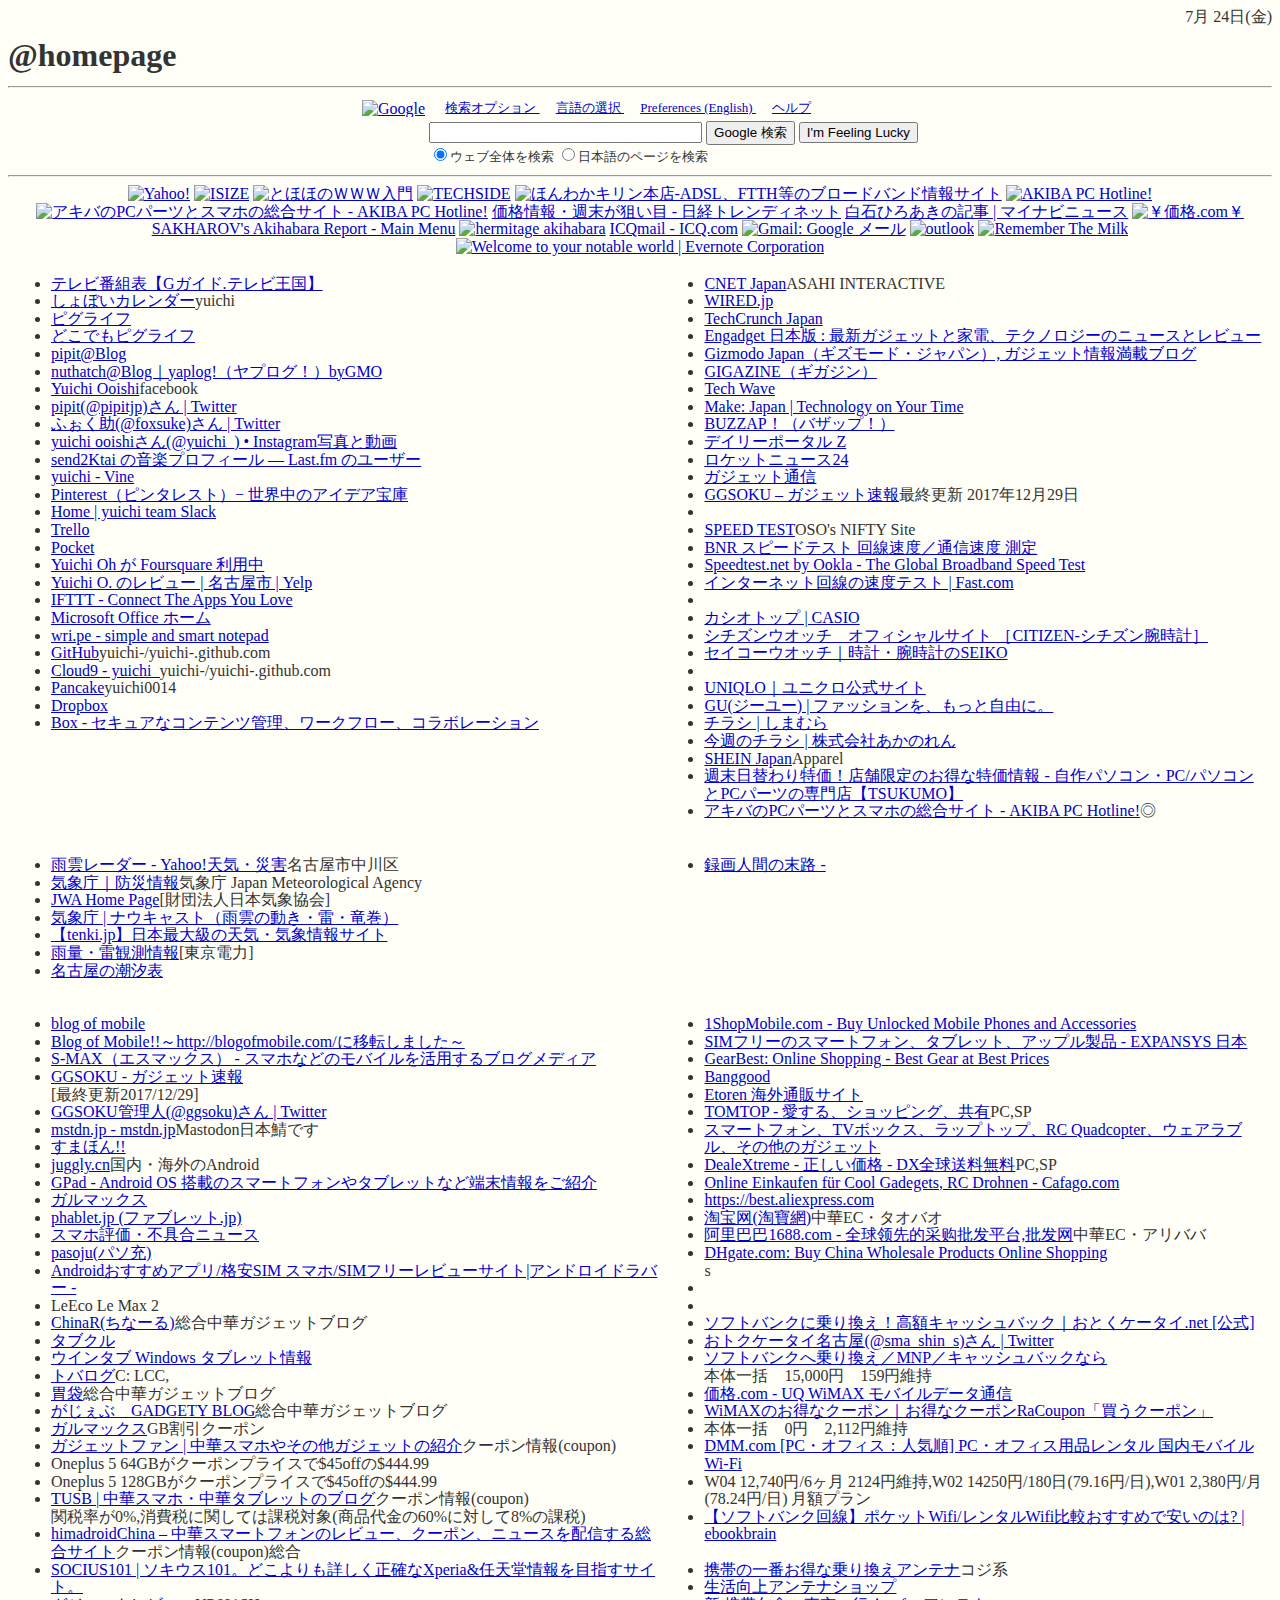
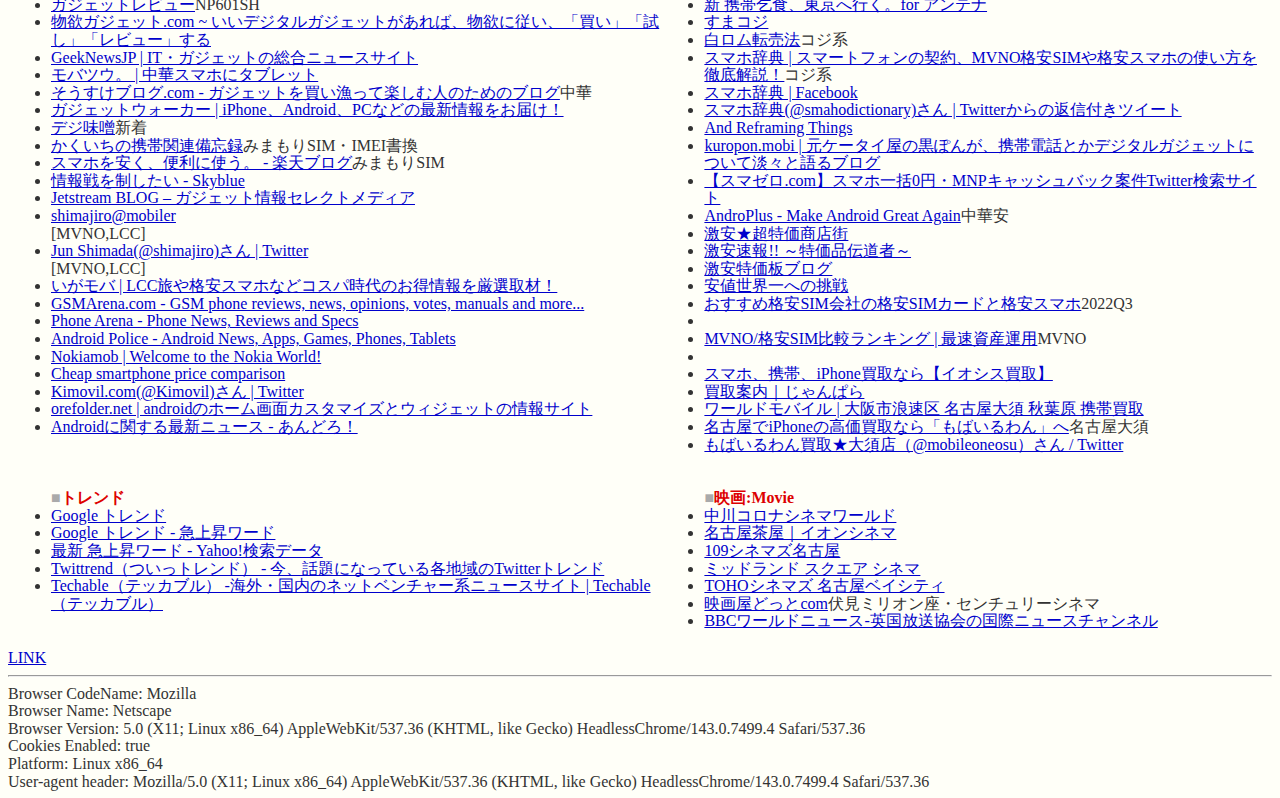
==== commit 36758f8e: "Update index.html" ====
--- a/index.html
+++ b/index.html
@@ -182,6 +182,7 @@
 <li><a href="http://www.gu-japan.com/" target="_blank">GU(ジーユー) | ファッションを、もっと自由に。</a></li>
 <li><a href="https://www.shimamura.gr.jp/shimamura/flier/" target="_blank">チラシ | しまむら</a></li>
 <li><a href="https://www.akanoren-nagoya.co.jp/flyer/" target="_blank">今週のチラシ | 株式会社あかのれん</a></li>
+<li><a href="https://jp.shein.com/" target="_blank">SHEIN Japan</a>Apparel</li>
 <li><a href="http://shop.tsukumo.co.jp/special/090524a/" target="_blank">週末日替わり特価！店舗限定のお得な特価情報 - 自作パソコン・PC/パソコンとPCパーツの専門店【TSUKUMO】</a></li>
 <li><a href="http://akiba-pc.watch.impress.co.jp/" target="_blank">アキバのPCパーツとスマホの総合サイト - AKIBA PC Hotline!</a>◎</li>
 
@@ -302,9 +303,8 @@
 <li><a href="https://world.taobao.com/" target="_blank">淘宝网(淘寶網)</a>中華EC・タオバオ</li>
 <li><a href="https://www.1688.com/" target="_blank">阿里巴巴1688.com - 全球领先的采购批发平台,批发网</a>中華EC・アリババ</li>
 <li><a href="https://www.dhgate.com/" target="_blank">DHgate.com: Buy China Wholesale Products Online Shopping</a></li>
-<li><a href="" target="_blank"></a></li>
-<li><a href="" target="_blank"></a></li>
-
+s<li><a href="" target="_blank"></a></li>
+<li><a href="" target="_blank"></a></li>
 
 <li><a href="http://otoku-keitai.net/" target="_blank">ソフトバンクに乗り換え！高額キャッシュバック｜おとくケータイ.net [公式]</a></li>
 <li><a href="https://twitter.com/sma_shin_s" target="_blank">おトクケータイ名古屋(@sma_shin_s)さん | Twitter</a></li>
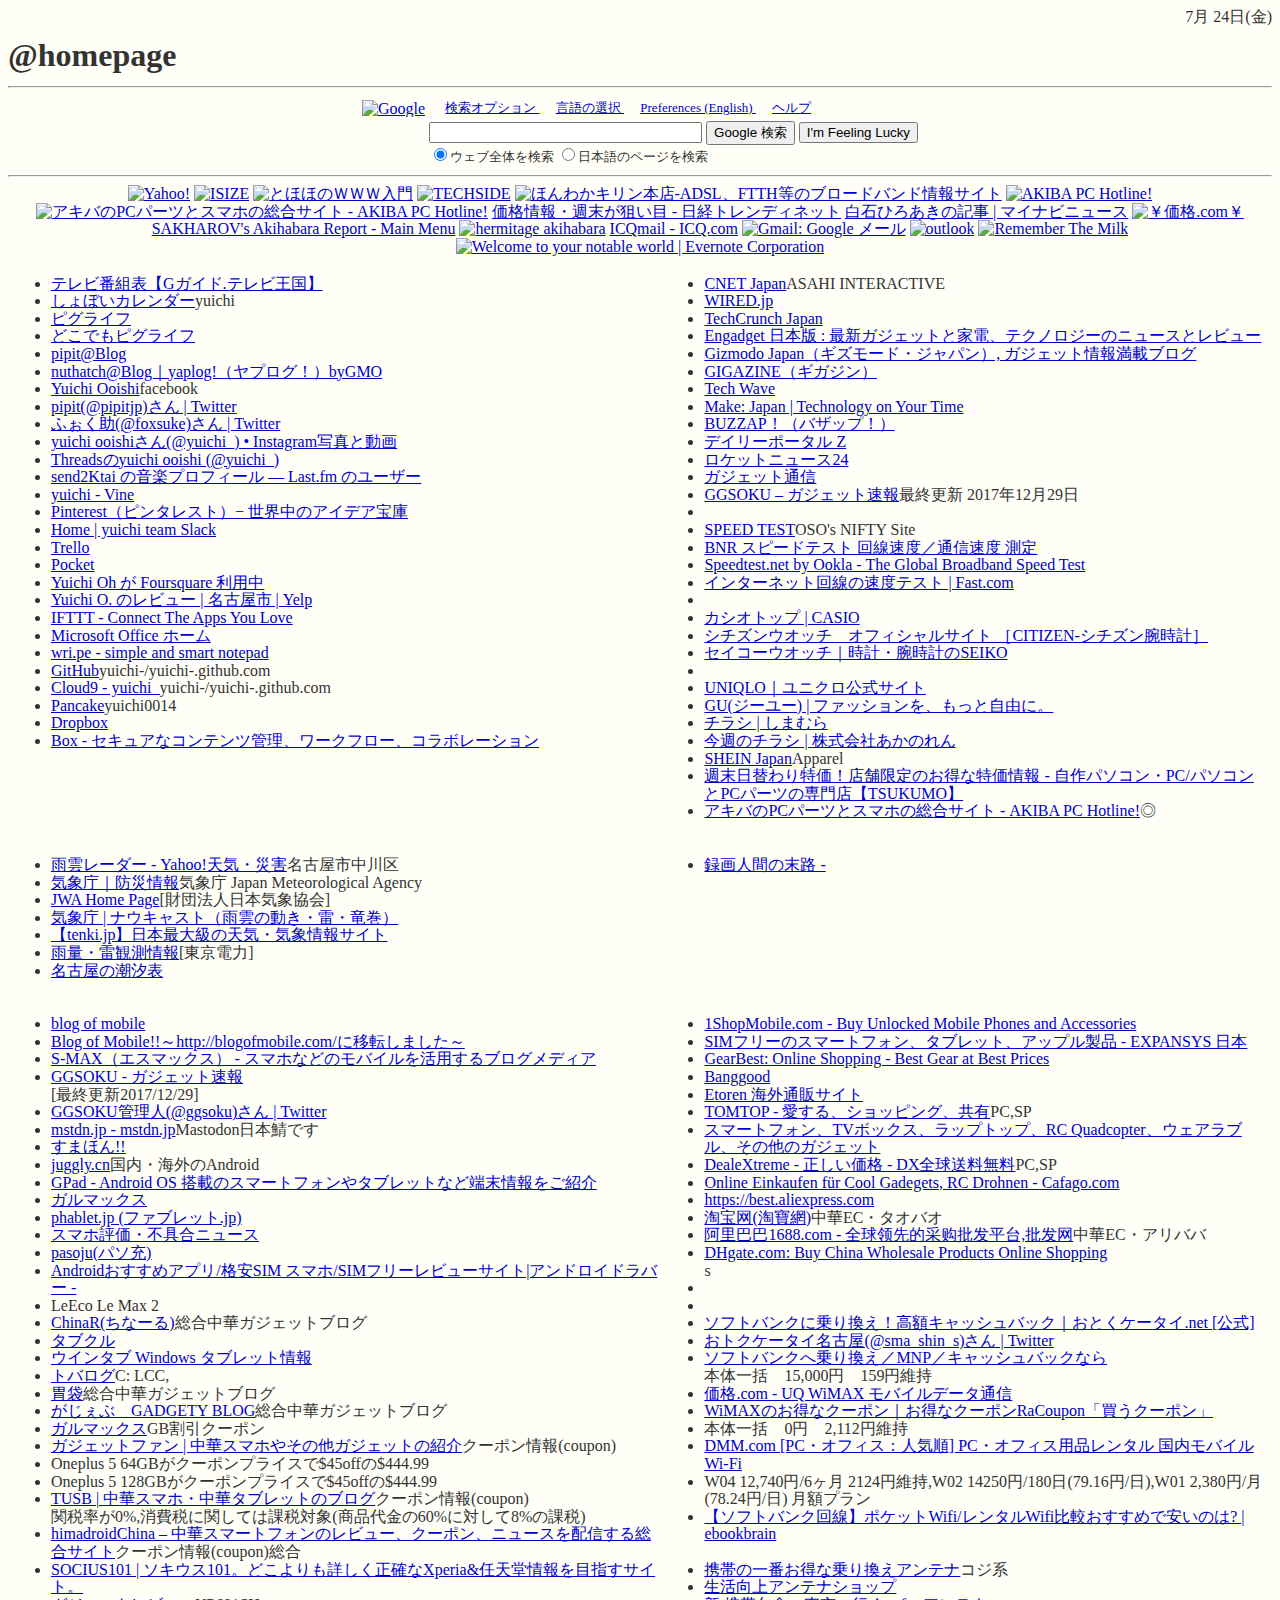
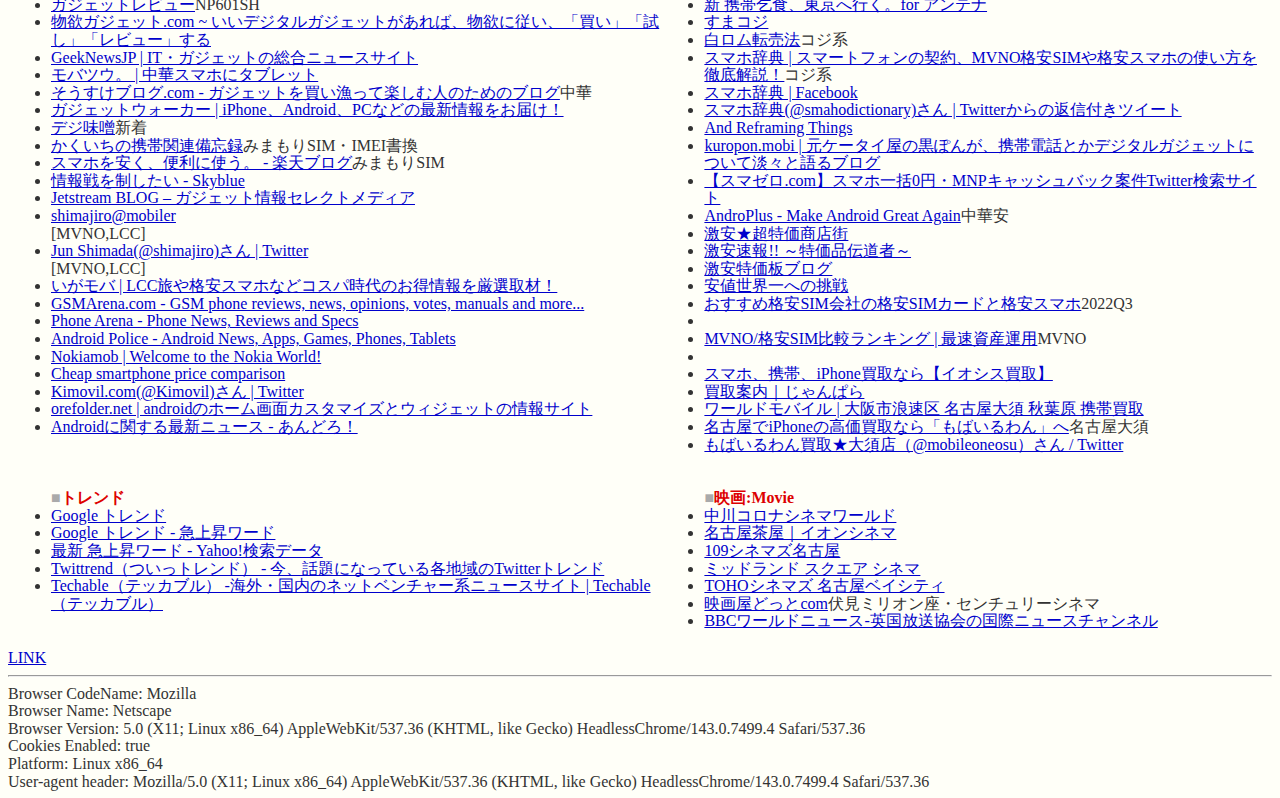
==== commit b17c1de5: "Update index.html" ====
--- a/index.html
+++ b/index.html
@@ -132,6 +132,7 @@
 <li><a href="https://twitter.com/pipitjp" target="_BLANK">pipit(@pipitjp)さん | Twitter</a></li>
 <li><a href="https://twitter.com/foxsuke/" target="_BLANK">ふぉく助(@foxsuke)さん | Twitter</a></li>
 <li><a href="https://www.instagram.com/yuichi_/" target="_BLANK">yuichi ooishiさん(@yuichi_) • Instagram写真と動画</a></li>
+<li><a href="https://www.threads.net/@yuichi_" target="_BLANK">Threadsのyuichi ooishi (@yuichi_)</a></li>
 <li><a href="http://www.last.fm/ja/user/send2Ktai" target="_BLANK">send2Ktai の音楽プロフィール — Last.fm のユーザー</a></li>
 <li><a href="https://vine.co/u/1151538975731834880" target="_BLANK">yuichi - Vine</a></li>
 <li><a href="https://jp.pinterest.com/yu1chi/" target="_BLANK">Pinterest（ピンタレスト）− 世界中のアイデア宝庫</a></li>
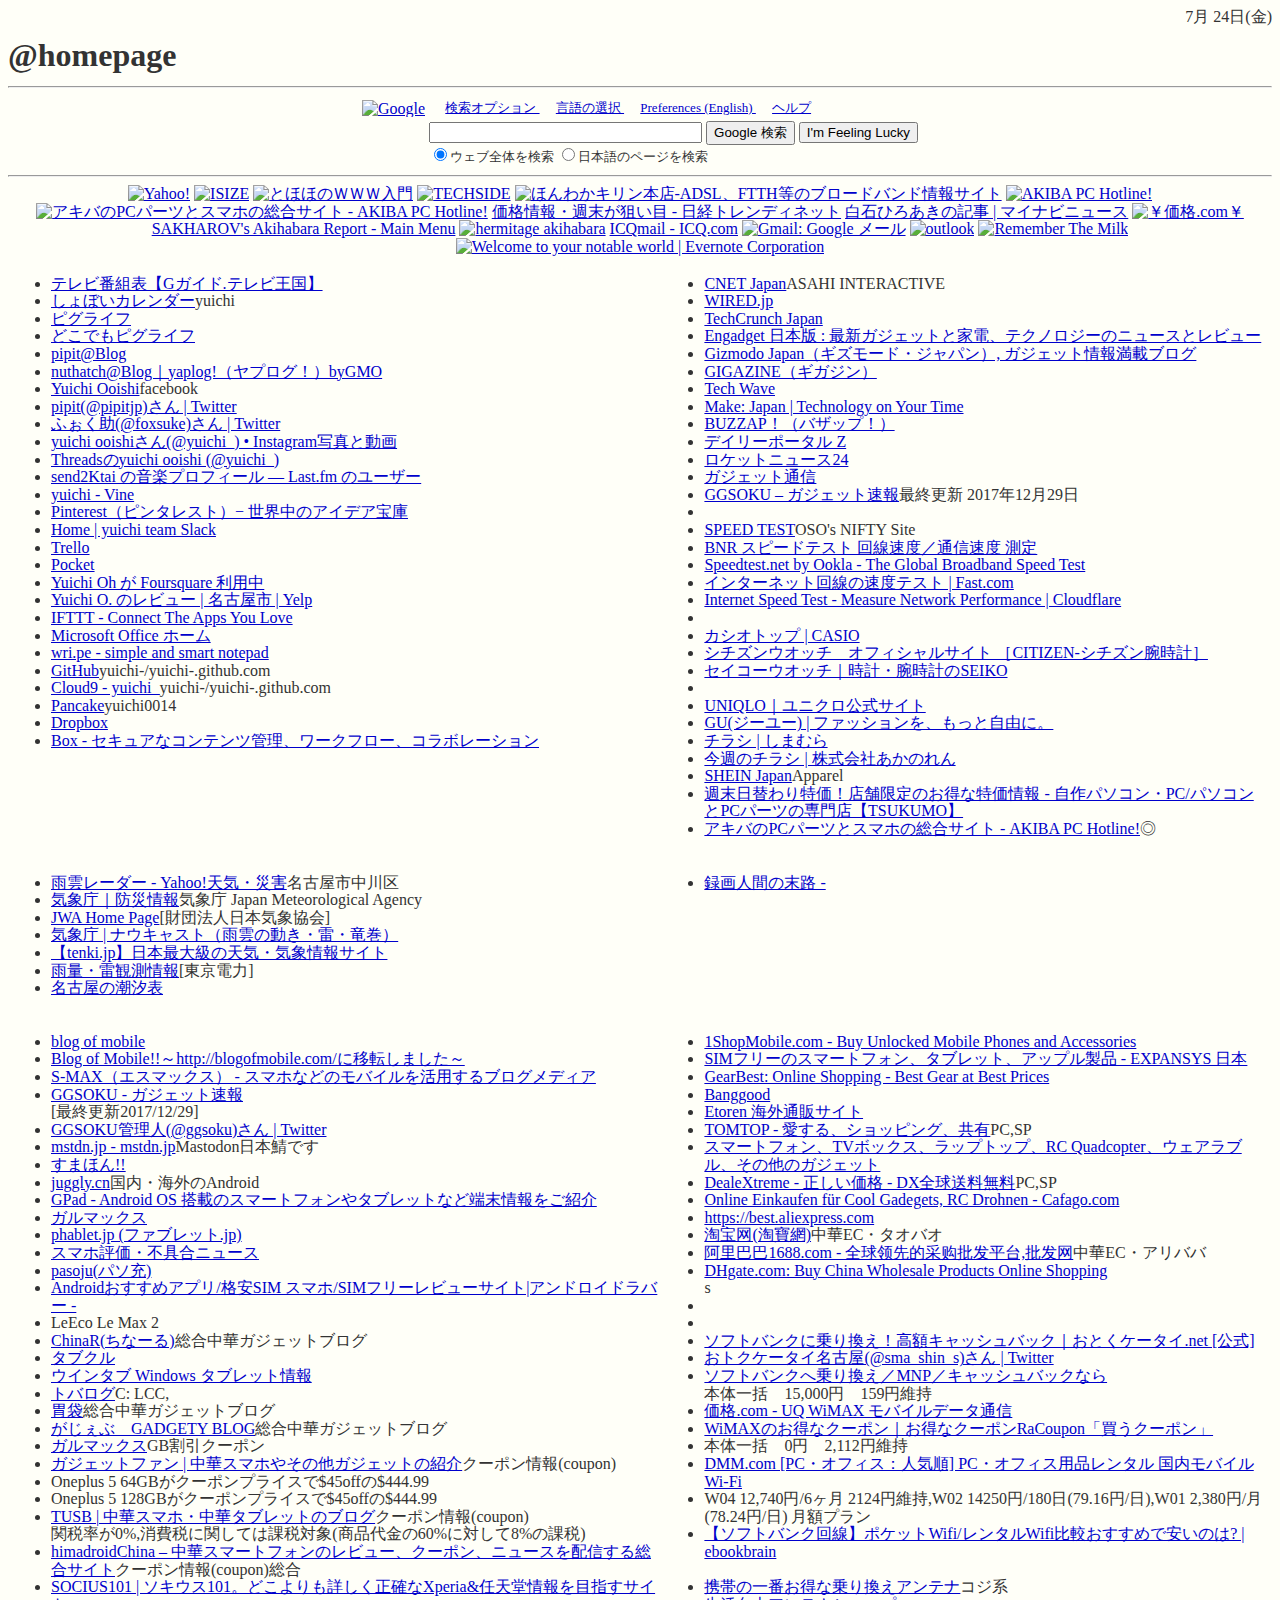
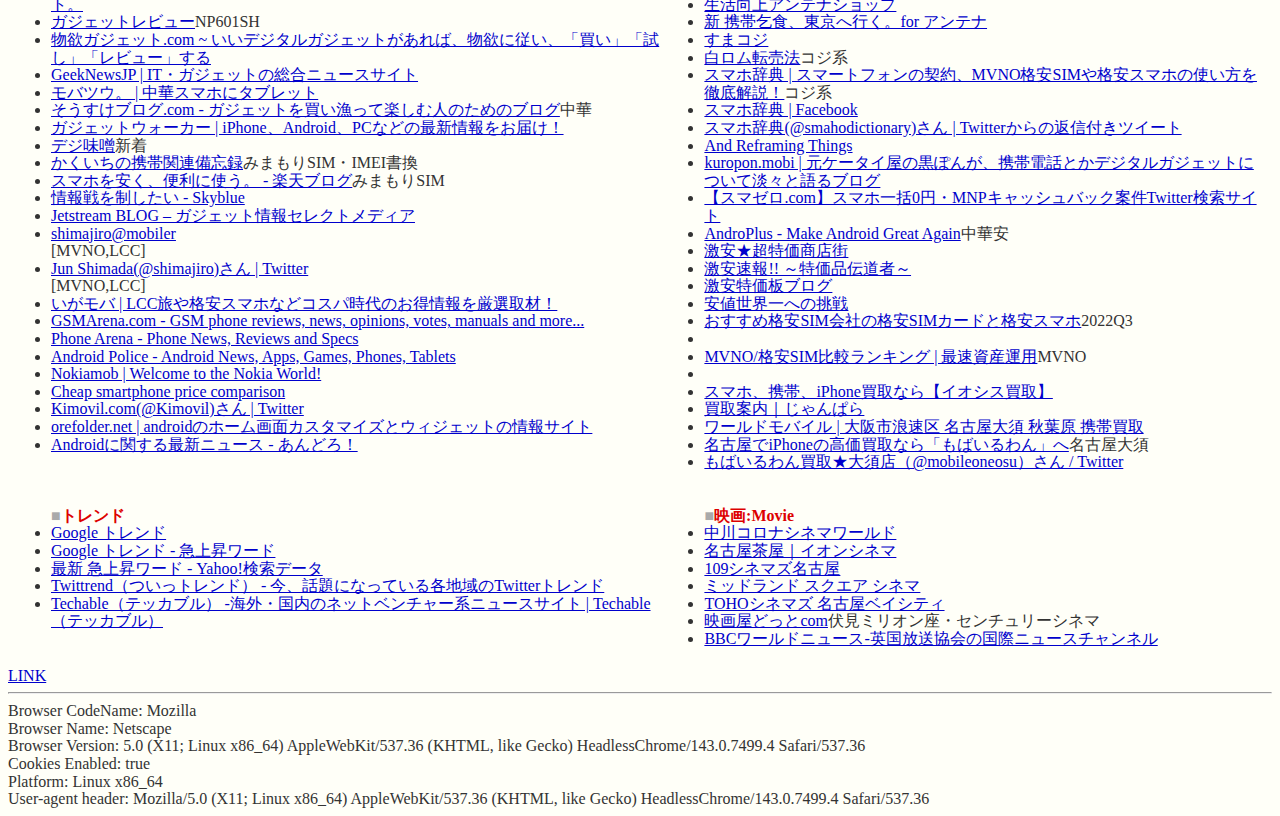
==== commit e3599310: "Update index.html" ====
--- a/index.html
+++ b/index.html
@@ -173,6 +173,7 @@
 <li><a href="http://www.musen-lan.com/speed/" target="_blank">BNR スピードテスト 回線速度／通信速度 測定</a></li>
 <li><a href="http://www.speedtest.net/" target="_blank">Speedtest.net by Ookla - The Global Broadband Speed Test</a></li>
 <li><a href="https://fast.com/ja/" target="_blank">インターネット回線の速度テスト | Fast.com</a></li>
+<li><a href="https://speed.cloudflare.com/" target="_blank">Internet Speed Test - Measure Network Performance | Cloudflare</a></li>
 <li><a href="" target="_blank"></a></li>
 
 <li><a href="http://casio.jp/" target="_blank">カシオトップ | CASIO</a></li>
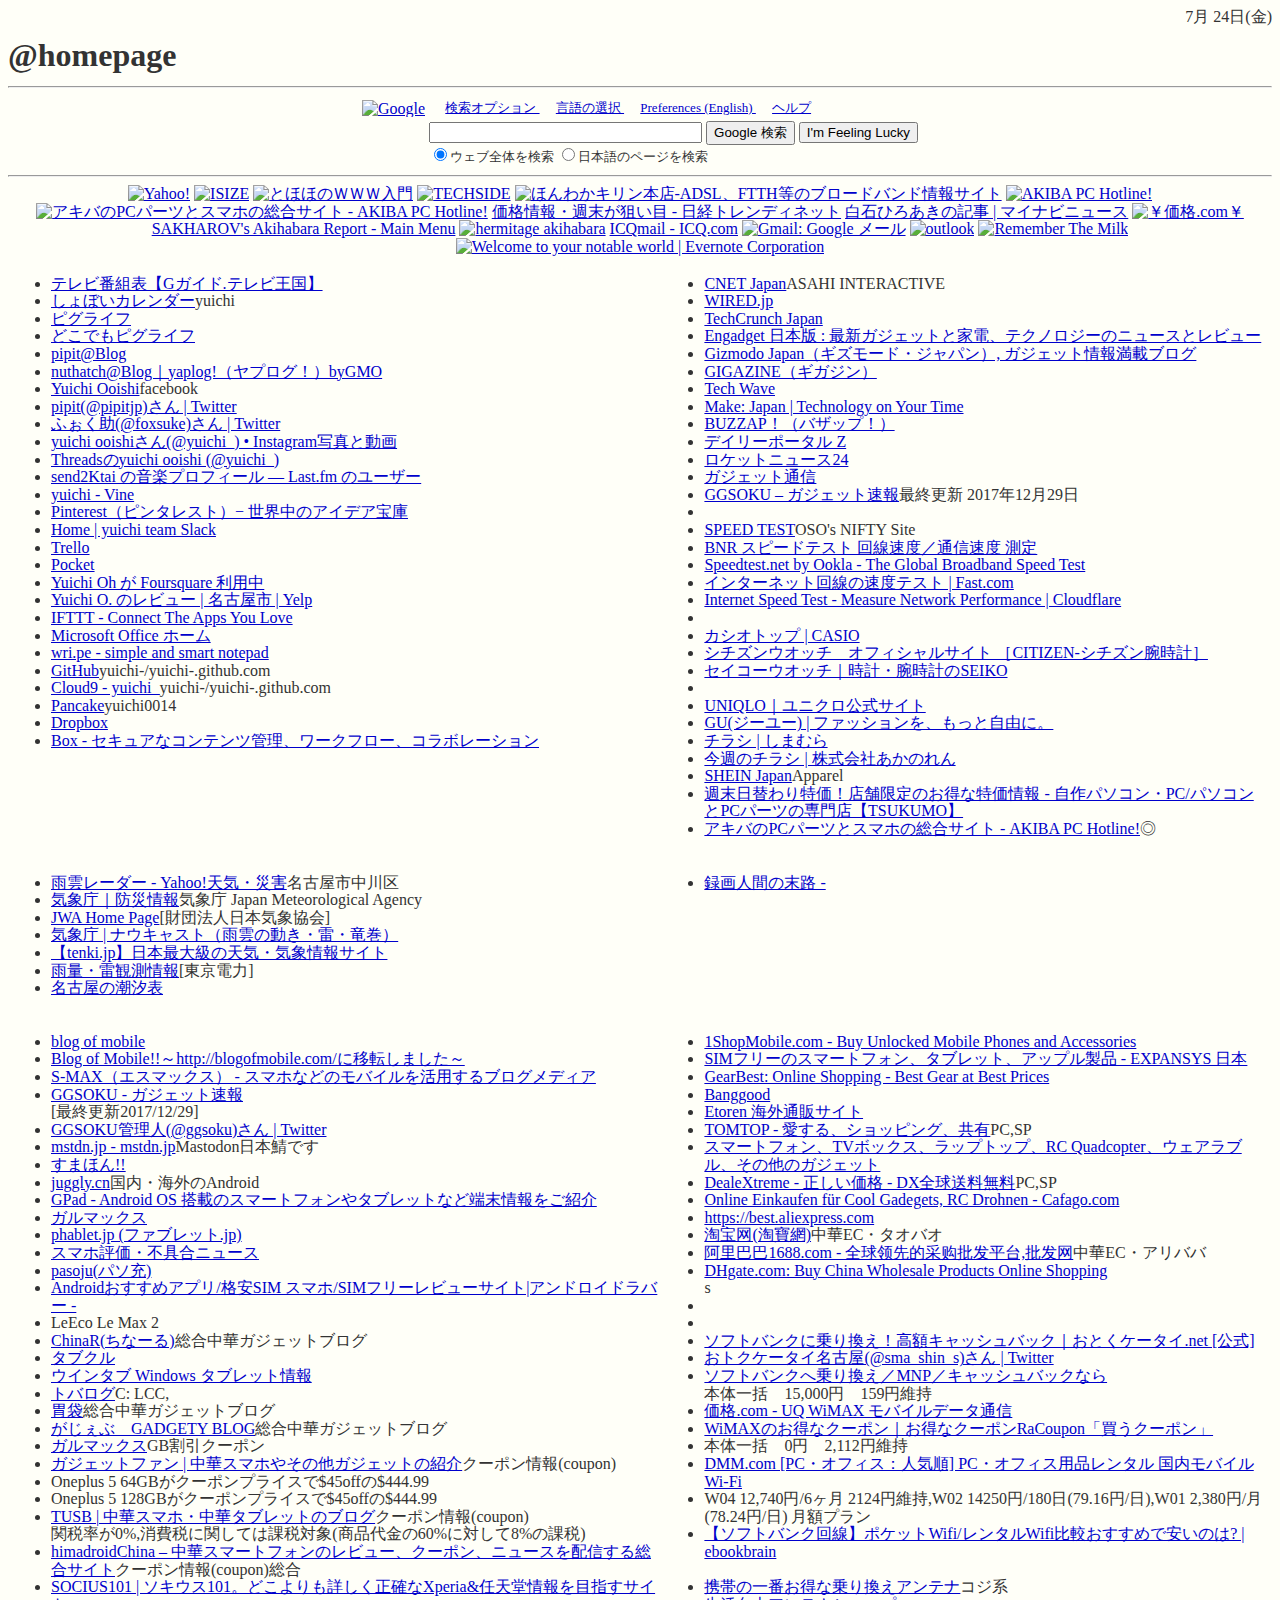
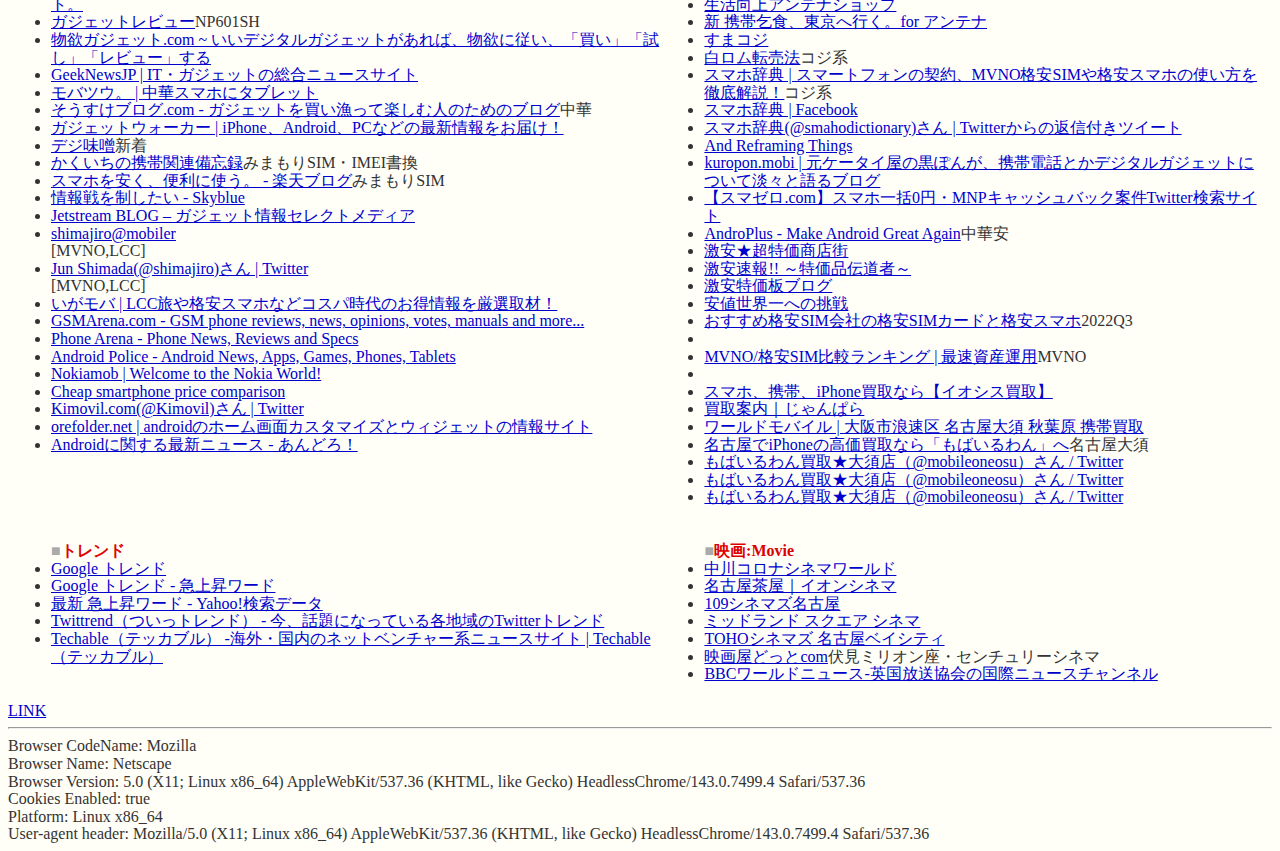
==== commit 1d49e1ba: "Update index.html" ====
--- a/index.html
+++ b/index.html
@@ -348,6 +348,8 @@
 <li><a href="https://worldmobile.jp/" target="_blank">ワールドモバイル | 大阪市浪速区 名古屋大須 秋葉原 携帯買取</a></li>
 <li><a href="https://mobile1.jp/" target="_blank">名古屋でiPhoneの高価買取なら「もばいるわん」へ</a>名古屋大須</li>
 <li><a href="https://twitter.com/mobileoneosu" target="_blank">もばいるわん買取★大須店（@mobileoneosu）さん / Twitter</a></li>
+<li><a href="https://twitter.com/mobileoneosu" target="_blank">もばいるわん買取★大須店（@mobileoneosu）さん / Twitter</a></li>
+<li><a href="https://twitter.com/mobileoneosu" target="_blank">もばいるわん買取★大須店（@mobileoneosu）さん / Twitter</a></li>
 
 </ul>
     </td>
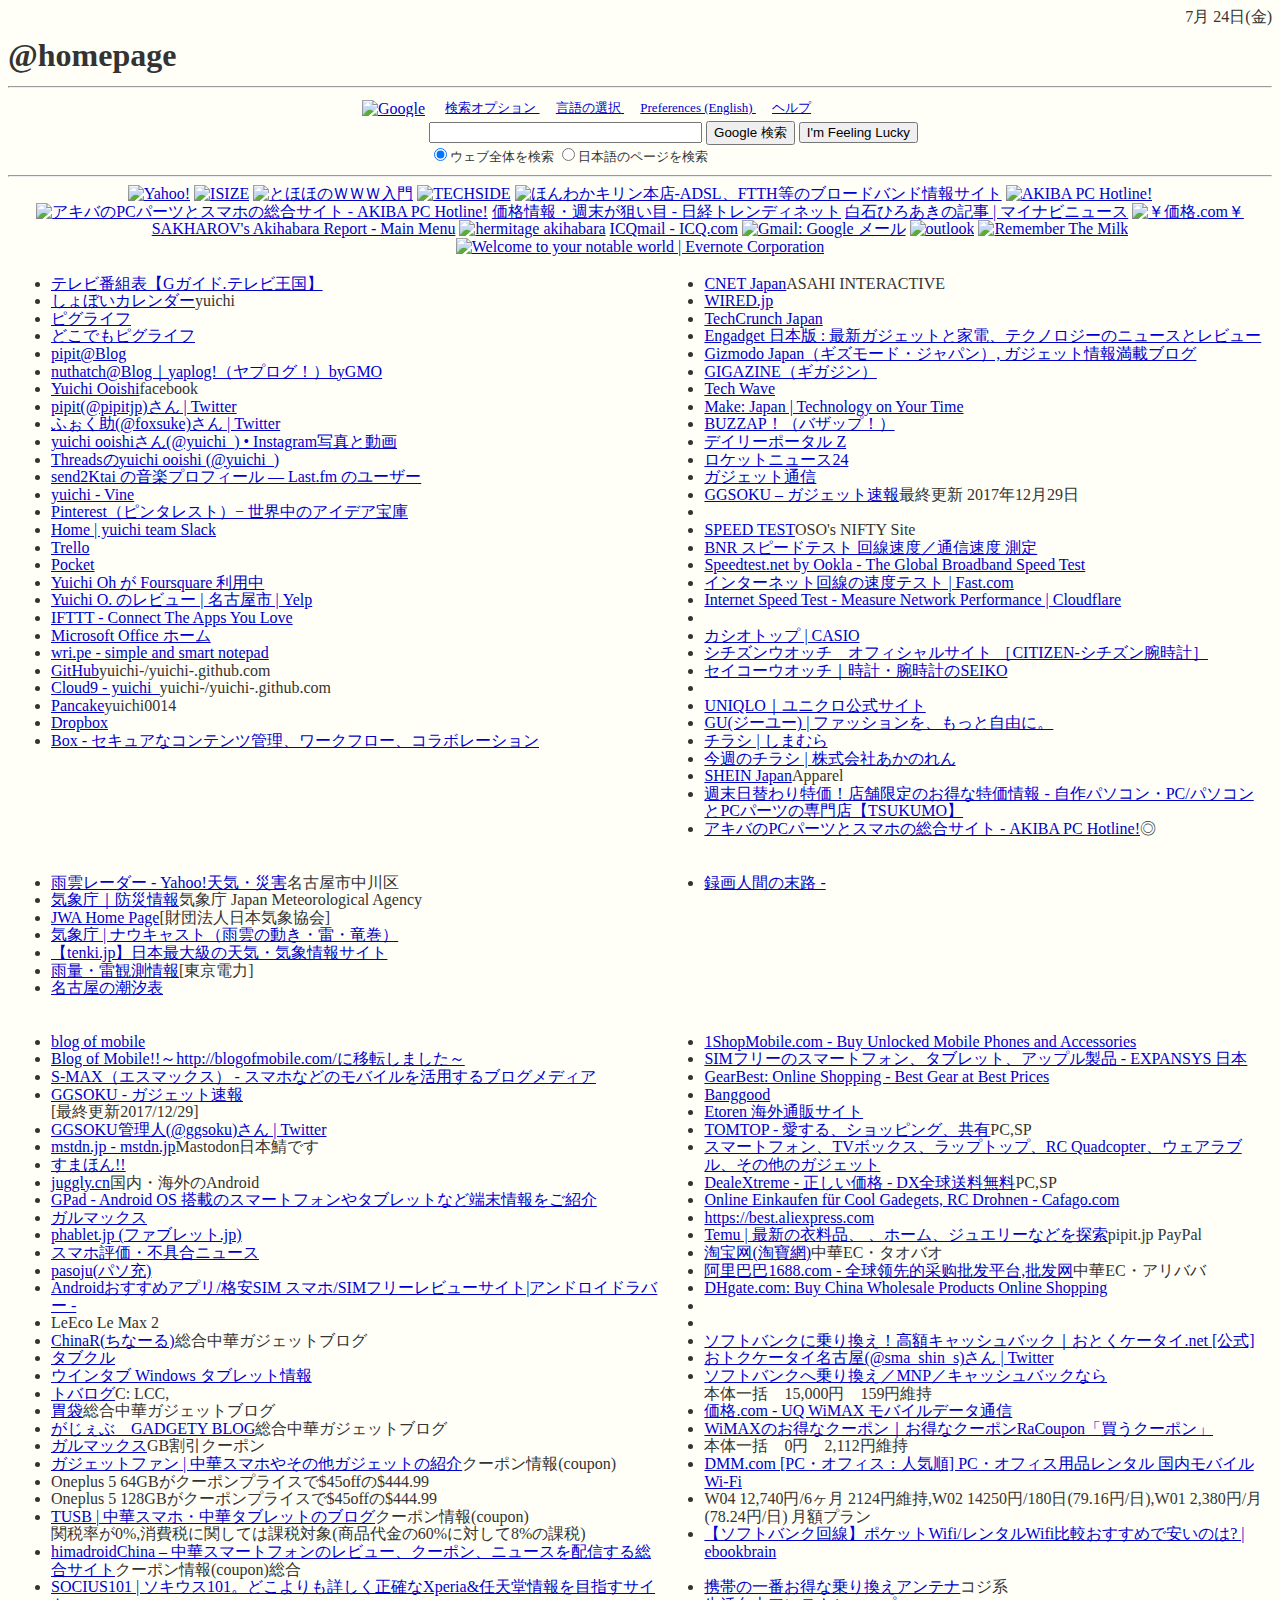
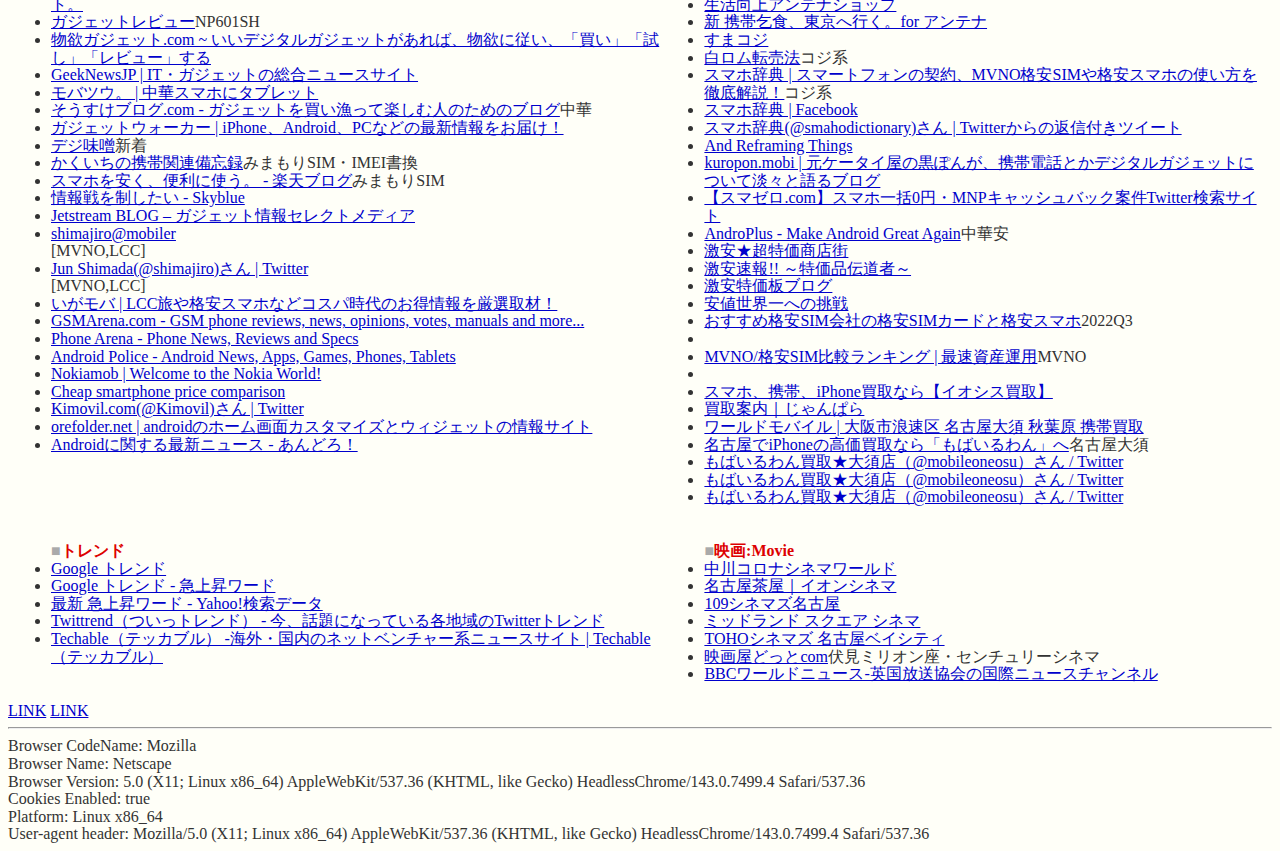
==== commit dc782d78: "Update index.html" ====
--- a/index.html
+++ b/index.html
@@ -301,11 +301,12 @@
 <li><a href="https://www.dx.com/ja/" target="_blank">DealeXtreme - 正しい価格 - DX全球送料無料</a>PC,SP</li>
 <li><a href="https://www.cafago.com/" target="_blank">Online Einkaufen für Cool Gadegets, RC Drohnen - Cafago.com</a></li>
 <li><a href="https://best.aliexpress.com/" target="_blank">https://best.aliexpress.com</a></li>
+<li><a href="https://www.temu.com/" target="_blank">Temu | 最新の衣料品、 、ホーム、ジュエリーなどを探索</a>pipit.jp PayPal</li>
 
 <li><a href="https://world.taobao.com/" target="_blank">淘宝网(淘寶網)</a>中華EC・タオバオ</li>
 <li><a href="https://www.1688.com/" target="_blank">阿里巴巴1688.com - 全球领先的采购批发平台,批发网</a>中華EC・アリババ</li>
 <li><a href="https://www.dhgate.com/" target="_blank">DHgate.com: Buy China Wholesale Products Online Shopping</a></li>
-s<li><a href="" target="_blank"></a></li>
+<li><a href="" target="_blank"></a></li>
 <li><a href="" target="_blank"></a></li>
 
 <li><a href="http://otoku-keitai.net/" target="_blank">ソフトバンクに乗り換え！高額キャッシュバック｜おとくケータイ.net [公式]</a></li>
@@ -392,6 +393,7 @@
 </table>
 
 <a href="link.html">LINK</a>
+<a href="local">LINK</a>
 
 <hr><!-- == -- == -- == -- == -- == -- == -- == -- == -- == -- == -- == -->
 
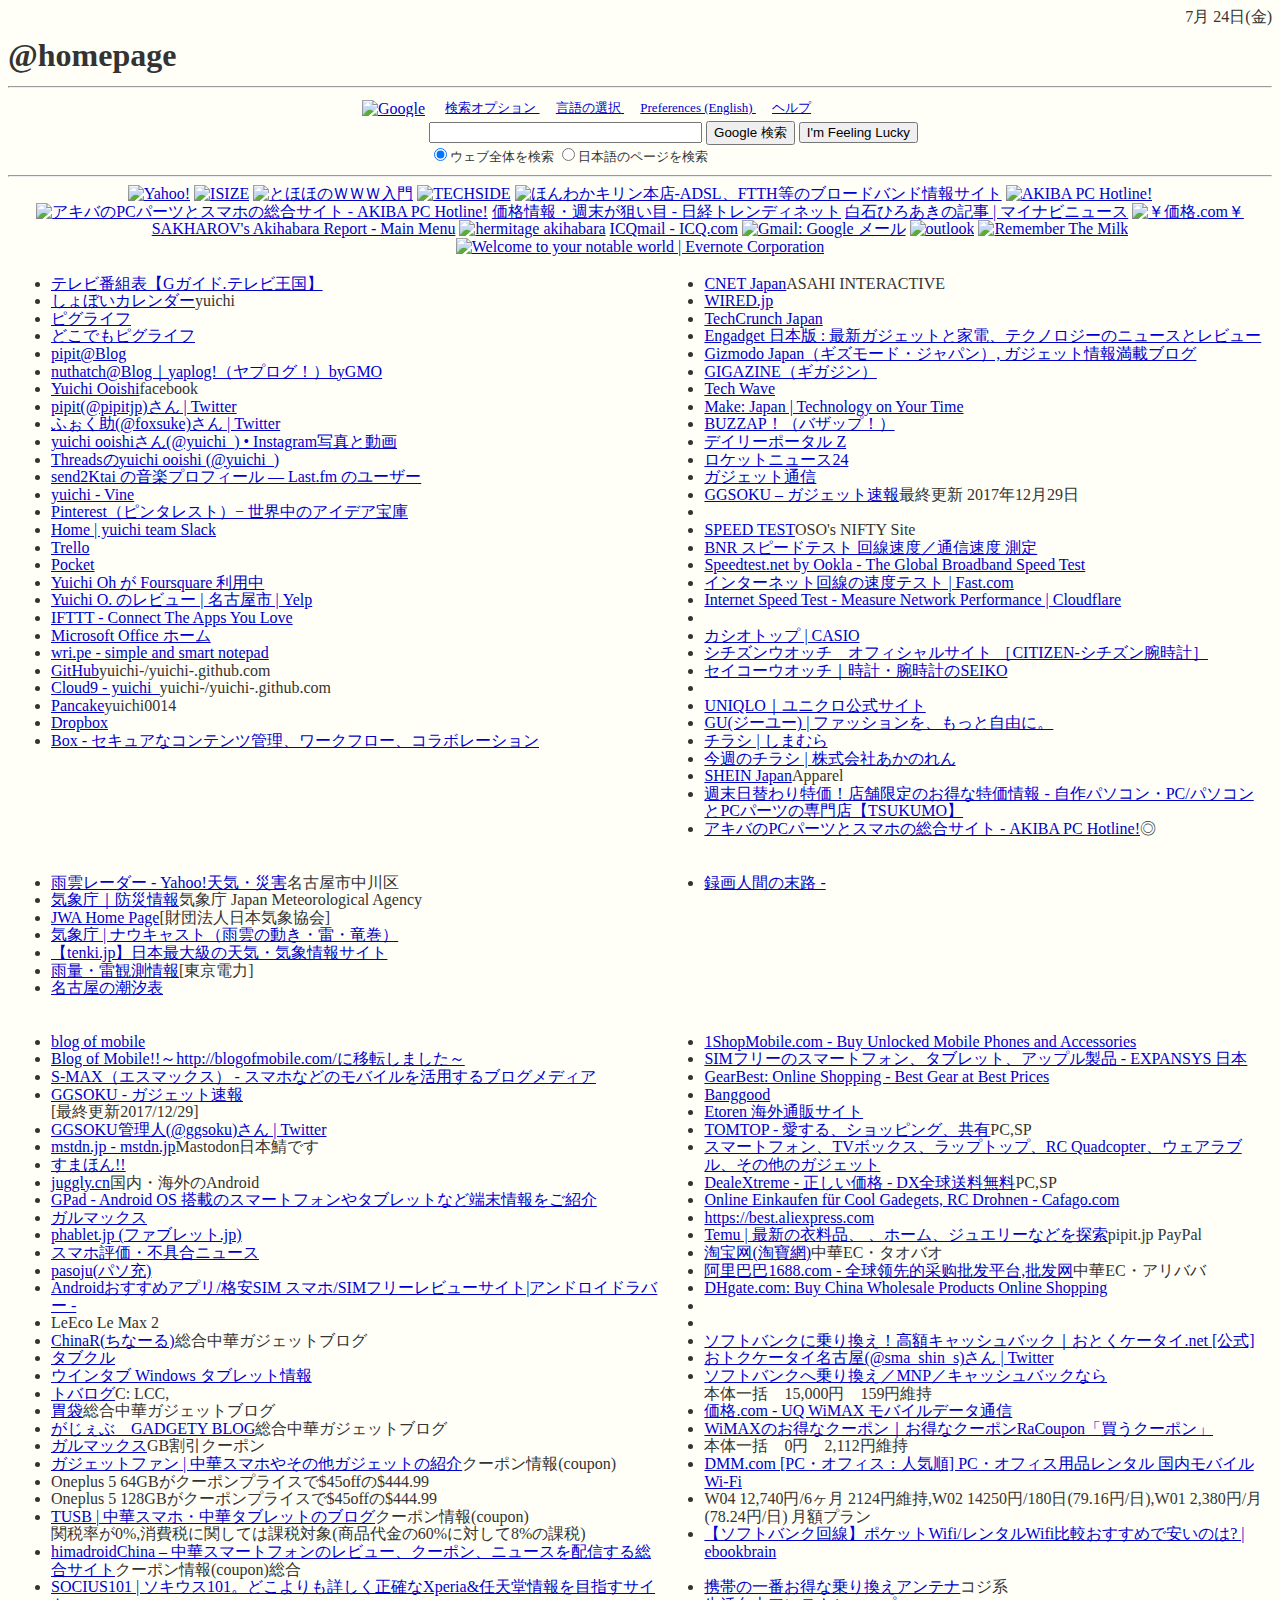
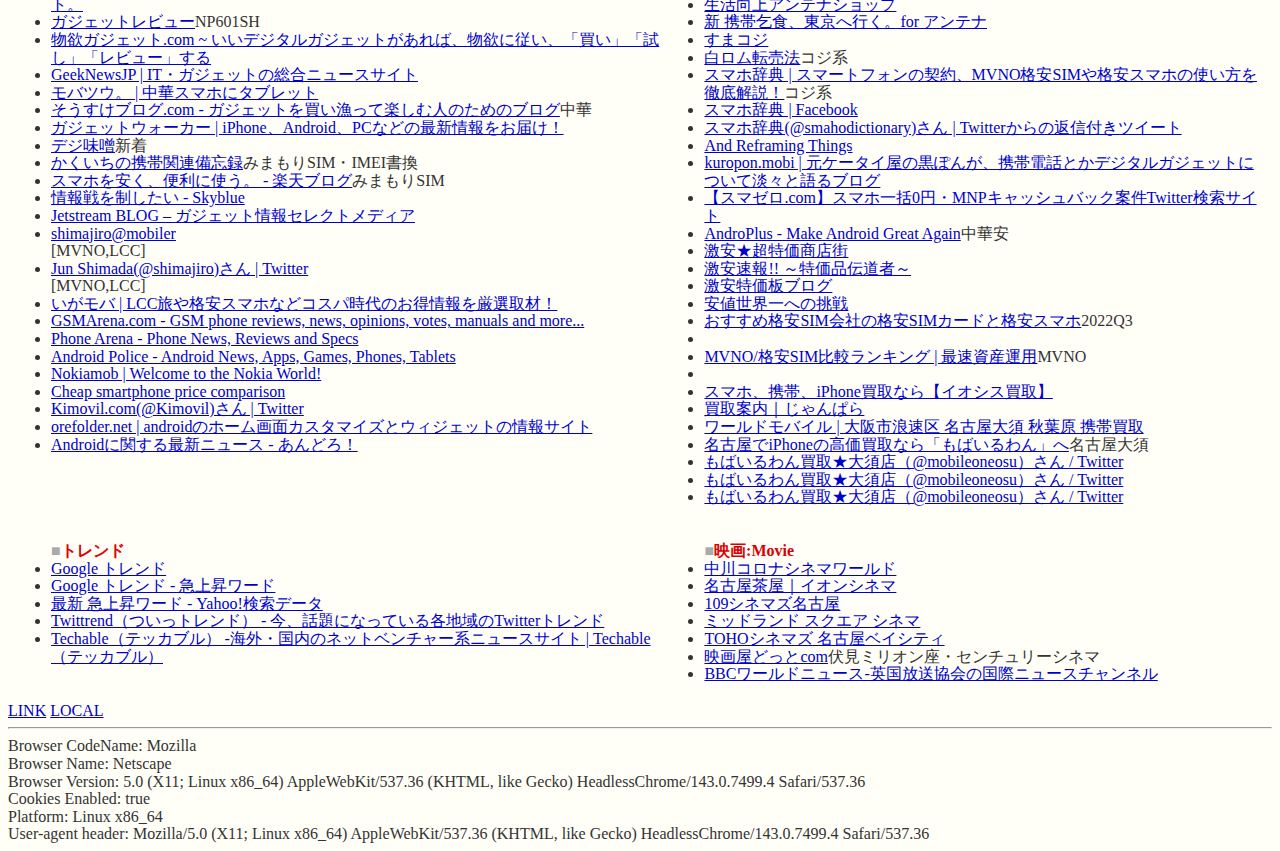
==== commit 9cf28b56: "Update index.html" ====
--- a/index.html
+++ b/index.html
@@ -393,7 +393,7 @@
 </table>
 
 <a href="link.html">LINK</a>
-<a href="local">LINK</a>
+<a href="local.html">LOCAL</a>
 
 <hr><!-- == -- == -- == -- == -- == -- == -- == -- == -- == -- == -- == -->
 
